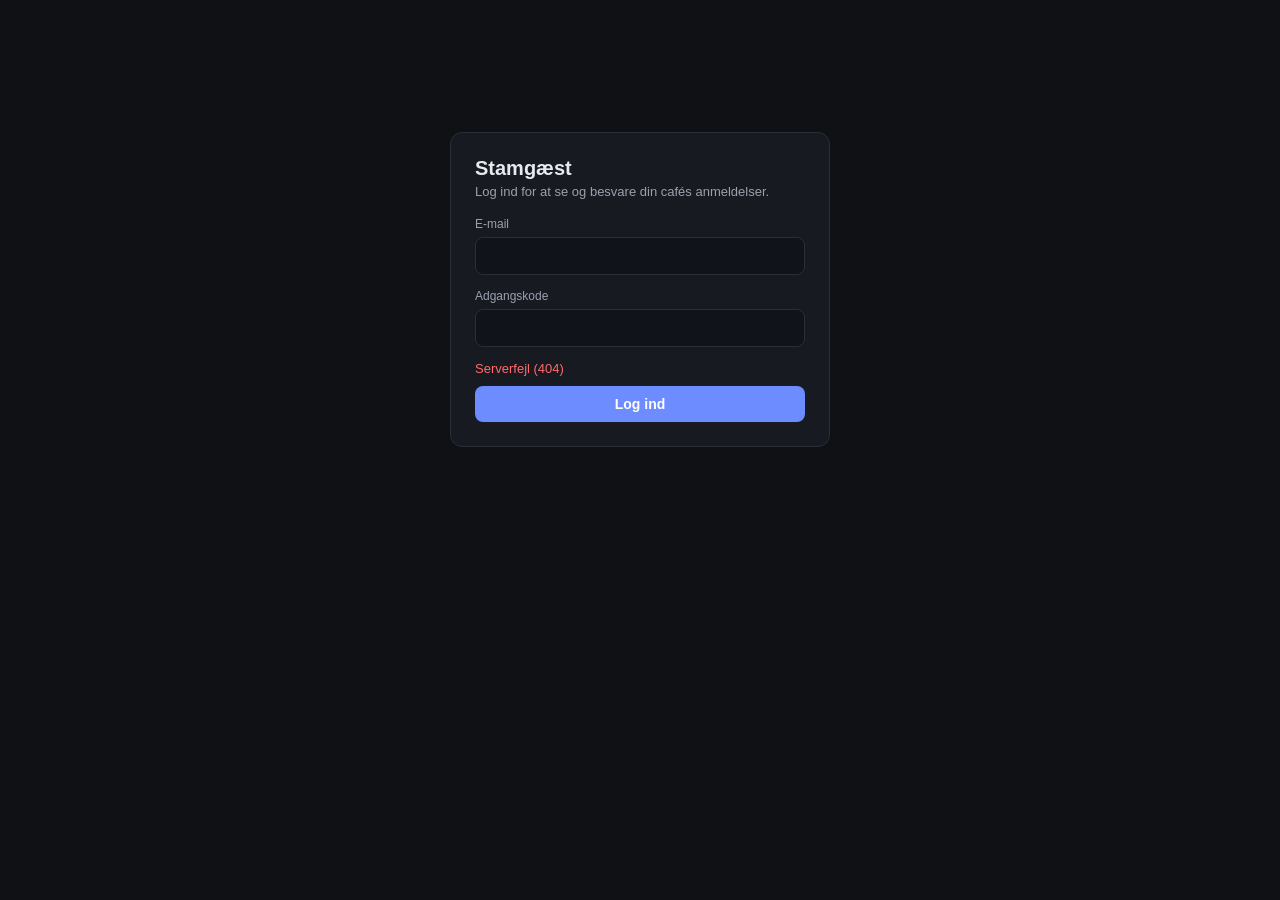
==== public/index.html @ 983f0400 "static website for google verification" ====
<!DOCTYPE html>
<html lang="da">
<head>
<meta charset="UTF-8" />
<meta name="viewport" content="width=device-width, initial-scale=1.0" />
<title>Stamgæst — Dashboard</title>
<style>
  :root {
    --bg: #0f1115;
    --card: #171a21;
    --border: #2a2e38;
    --text: #e7e9ee;
    --muted: #9aa1ae;
    --accent: #6c8cff;
    --accent-hover: #5779e6;
    --danger: #ff6b6b;
    --success: #4dd08a;
    --new: #f5b301;
  }
  * { box-sizing: border-box; }
  [hidden] { display: none !important; }
  body {
    margin: 0;
    font-family: -apple-system, BlinkMacSystemFont, "Segoe UI", sans-serif;
    background: var(--bg);
    color: var(--text);
    padding: 24px 16px 80px;
  }
  .wrap { max-width: 920px; margin: 0 auto; }
  h1 { font-size: 20px; margin: 0 0 16px; }
  .setup {
    background: var(--card);
    border: 1px solid var(--border);
    border-radius: 12px;
    padding: 16px 18px;
    margin-bottom: 20px;
    display: flex;
    gap: 14px;
    flex-wrap: wrap;
    align-items: flex-end;
  }
  .setup .field { flex: 1; min-width: 160px; }
  .setup label { display: block; font-size: 12px; color: var(--muted); margin-bottom: 6px; }
  .setup input, .setup select {
    width: 100%;
    background: #10131a;
    border: 1px solid var(--border);
    border-radius: 8px;
    color: var(--text);
    padding: 9px 10px;
    font-size: 13px;
  }
  .stats { display: grid; grid-template-columns: repeat(3, 1fr); gap: 12px; margin-bottom: 20px; }
  .stat-card { background: var(--card); border: 1px solid var(--border); border-radius: 12px; padding: 16px; }
  .stat-card .num { font-size: 26px; font-weight: 700; }
  .stat-card .label { font-size: 12px; color: var(--muted); margin-top: 2px; }
  .stat-card.new .num { color: var(--new); }
  .panel { background: var(--card); border: 1px dashed var(--border); border-radius: 12px; padding: 14px 16px; margin-bottom: 20px; }
  .panel .row { display: flex; gap: 10px; flex-wrap: wrap; margin-bottom: 8px; }
  .panel input, .panel select, .panel textarea {
    background: #10131a; border: 1px solid var(--border); border-radius: 8px; color: var(--text);
    padding: 8px 10px; font-size: 13px; font-family: inherit;
  }
  .panel .name-field { flex: 1; min-width: 220px; }
  .panel button { background: var(--accent); color: white; border: none; border-radius: 8px; padding: 8px 14px; font-size: 13px; cursor: pointer; }
  .tabs { display: flex; gap: 18px; margin-bottom: 14px; border-bottom: 1px solid var(--border); }
  .tab-btn {
    background: transparent; border: none; border-bottom: 2px solid transparent;
    color: var(--muted); padding: 8px 2px 10px; font-size: 14px; font-weight: 600; cursor: pointer;
  }
  .tab-btn:hover { color: var(--text); }
  .tab-btn.active { color: var(--text); border-bottom-color: var(--accent); }
  .toolbar { display: flex; align-items: center; gap: 8px; flex-wrap: wrap; margin-bottom: 14px; }
  .toolbar button.chip {
    background: #10131a; border: 1px solid var(--border); color: var(--text);
    padding: 7px 12px; border-radius: 20px; font-size: 12px; cursor: pointer;
  }
  .toolbar button.chip:hover { border-color: var(--accent); }
  .toolbar .spacer { flex: 1; }
  .toolbar button.primary-action {
    background: var(--accent); color: white; border: none; border-radius: 8px;
    padding: 9px 16px; font-size: 13px; font-weight: 600; cursor: pointer;
  }
  .toolbar button.primary-action:disabled { opacity: 0.4; cursor: not-allowed; }
  .toolbar button.primary-action:hover:not(:disabled) { background: var(--accent-hover); }
  .toolbar button.secondary-action {
    background: transparent; color: var(--text); border: 1px solid var(--border); border-radius: 8px;
    padding: 9px 16px; font-size: 13px; font-weight: 600; cursor: pointer;
  }
  .toolbar button.secondary-action:disabled { opacity: 0.4; cursor: not-allowed; }
  .toolbar button.secondary-action:hover:not(:disabled) { border-color: var(--accent); color: var(--accent); }
  .review-row { background: var(--card); border: 1px solid var(--border); border-radius: 12px; padding: 14px 16px; margin-bottom: 10px; }
  .review-row.is-new { border-left: 3px solid var(--new); }
  .review-head { display: flex; align-items: flex-start; gap: 12px; }
  .review-head input[type="checkbox"] { margin-top: 4px; width: 16px; height: 16px; }
  .review-info { flex: 1; min-width: 0; }
  .review-info .top-line { display: flex; align-items: center; gap: 8px; font-size: 13px; margin-bottom: 4px; flex-wrap: wrap; }
  .review-info .name { font-weight: 600; }
  .stars { color: #f5b301; font-size: 12px; }
  .badge { font-size: 11px; padding: 2px 8px; border-radius: 20px; border: 1px solid var(--border); color: var(--muted); }
  .badge.new { color: var(--new); border-color: var(--new); }
  .badge.ready { color: var(--accent); border-color: var(--accent); }
  .badge.sent { color: var(--success); border-color: var(--success); }
  .review-text { font-size: 13px; color: var(--muted); font-style: italic; }
  .draft-box { margin-top: 12px; padding-top: 12px; border-top: 1px solid var(--border); }
  .draft-box textarea {
    width: 100%; min-height: 80px; background: #10131a; border: 1px solid var(--border);
    border-radius: 8px; color: var(--text); padding: 10px; font-size: 13px; font-family: inherit; resize: vertical;
  }
  .draft-actions { display: flex; gap: 8px; margin-top: 8px; }
  .draft-actions button { border: none; border-radius: 6px; padding: 7px 12px; font-size: 12px; cursor: pointer; }
  .btn-send { background: var(--success); color: #0a1a12; font-weight: 600; }
  .btn-send:disabled { background: var(--border); color: var(--muted); cursor: default; }
  .btn-regen { background: transparent; border: 1px solid var(--border) !important; color: var(--muted); }
  .send-note { font-size: 11px; color: var(--muted); margin-top: 6px; }
  .error { color: var(--danger); font-size: 13px; margin: 10px 0; }
  .empty { color: var(--muted); font-size: 13px; text-align: center; padding: 30px 0; }
  .login-card {
    max-width: 380px; margin: 12vh auto 0; background: var(--card);
    border: 1px solid var(--border); border-radius: 12px; padding: 24px;
  }
  .login-card h1 { margin-bottom: 4px; }
  .login-card .sub { color: var(--muted); font-size: 13px; margin: 0 0 18px; }
  .field-block { margin-bottom: 14px; }
  .field-block label { display: block; font-size: 12px; color: var(--muted); margin-bottom: 6px; }
  .field-block input {
    width: 100%; background: #10131a; border: 1px solid var(--border); border-radius: 8px;
    color: var(--text); padding: 10px 11px; font-size: 14px; font-family: inherit;
  }
  .btn-primary {
    background: var(--accent); color: white; border: none; border-radius: 8px;
    padding: 10px 16px; font-size: 14px; font-weight: 600; cursor: pointer; width: 100%;
  }
  .btn-primary:hover:not(:disabled) { background: var(--accent-hover); }
  .btn-primary:disabled { opacity: 0.5; cursor: not-allowed; }
  .topbar { display: flex; align-items: center; justify-content: space-between; gap: 12px; flex-wrap: wrap; margin-bottom: 16px; }
  .topbar h1 { margin: 0; }
  .who { display: flex; align-items: center; gap: 10px; font-size: 12px; color: var(--muted); flex-wrap: wrap; }
  .who strong { color: var(--text); }
  .linkbtn {
    background: transparent; border: 1px solid var(--border); color: var(--text);
    border-radius: 8px; padding: 6px 11px; font-size: 12px; cursor: pointer;
  }
  .linkbtn:hover { border-color: var(--accent); color: var(--accent); }
  .setup .refresh { flex: 2; min-width: 240px; }
  .setup .refresh button {
    background: var(--accent); color: white; border: none; border-radius: 8px;
    padding: 9px 16px; font-size: 13px; font-weight: 600; cursor: pointer;
  }
  .setup .refresh button:disabled { opacity: 0.5; cursor: not-allowed; }
  #pwPanel form { display: grid; gap: 10px; max-width: 360px; margin-top: 10px; }
  #pwPanel summary { cursor: pointer; font-size: 13px; }
  .ok { color: var(--success); font-size: 13px; margin: 6px 0; }
</style>
</head>
<body>
<div class="wrap">

  <!-- Vises når man ikke er logget ind -->
  <div id="loginView" hidden>
    <form class="login-card" id="loginForm" autocomplete="on">
      <h1>Stamgæst</h1>
      <p class="sub">Log ind for at se og besvare din cafés anmeldelser.</p>
      <div class="field-block">
        <label for="loginEmail">E-mail</label>
        <input id="loginEmail" type="email" name="email" autocomplete="username" required />
      </div>
      <div class="field-block">
        <label for="loginPassword">Adgangskode</label>
        <input id="loginPassword" type="password" name="password" autocomplete="current-password" required />
      </div>
      <div id="loginError" class="error" role="alert"></div>
      <button class="btn-primary" id="loginBtn" type="submit">Log ind</button>
    </form>
  </div>

  <!-- Vises når man er logget ind -->
  <div id="appView" hidden>
    <div class="topbar">
      <h1 id="cafeName">Stamgæst</h1>
      <div class="who">
        <span id="userEmail"></span>
        <button class="linkbtn" id="logoutBtn" type="button">Log ud</button>
      </div>
    </div>

    <details class="panel" id="pwPanel">
      <summary>Skift adgangskode</summary>
      <form id="pwForm" autocomplete="off">
        <div class="field-block" style="margin:0;"><label for="pwCurrent">Nuværende adgangskode</label><input id="pwCurrent" type="password" autocomplete="current-password" required /></div>
        <div class="field-block" style="margin:0;"><label for="pwNew">Ny adgangskode (mindst 10 tegn)</label><input id="pwNew" type="password" autocomplete="new-password" minlength="10" required /></div>
        <div class="field-block" style="margin:0;"><label for="pwRepeat">Gentag ny adgangskode</label><input id="pwRepeat" type="password" autocomplete="new-password" required /></div>
        <div id="pwMessage" class="error" role="alert"></div>
        <button class="btn-primary" type="submit" style="width:auto;">Gem ny adgangskode</button>
      </form>
    </details>

    <div class="setup">
      <div class="field">
        <label for="tone">Tone i svarene</label>
        <select id="tone">
          <option value="venligt og professionelt">Venligt og professionelt</option>
          <option value="afslappet og personligt">Afslappet og personligt</option>
          <option value="formelt">Formelt</option>
        </select>
      </div>
      <div class="field refresh">
        <button id="refreshBtn" type="button">Hent seneste anmeldelser</button>
        <div class="send-note" id="lastFetched"></div>
        <div class="send-note">⚠ Google udstiller maks. 5 anmeldelser pr. sted — ikke alle jeres.</div>
      </div>
    </div>

    <div class="stats">
      <div class="stat-card new"><div class="num" id="statNew">0</div><div class="label">Nye siden sidst</div></div>
      <div class="stat-card"><div class="num" id="statTotal">0</div><div class="label">Anmeldelser i alt</div></div>
      <div class="stat-card"><div class="num" id="statSent">0</div><div class="label">Besvarede</div></div>
    </div>

    <div class="tabs">
      <button class="tab-btn active" data-tab="unanswered">Nye / ubesvarede</button>
      <button class="tab-btn" data-tab="answered">Besvarede</button>
    </div>

    <div class="toolbar">
      <label id="selectAllWrap" style="display:flex; align-items:center; gap:6px; font-size:12px; color:var(--muted); cursor:pointer;">
        <input type="checkbox" id="selectAllCheck" />
        Markér alle
      </label>
      <button class="chip" data-filter="all">Alle</button>
      <button class="chip" data-filter="5">★★★★★</button>
      <button class="chip" data-filter="4">★★★★☆</button>
      <button class="chip" data-filter="low">≤3 stjerner</button>
      <div class="spacer"></div>
      <button class="secondary-action" id="bulkMarkAnswered" disabled>Markér som besvaret (0)</button>
      <button class="primary-action" id="bulkGenerate" disabled>Generér svar for valgte (0)</button>
    </div>

    <div id="error" class="error" role="alert"></div>
    <div id="reviewList"></div>
    <div id="emptyState" class="empty" hidden></div>
  </div>

</div>

<script>
  let reviews = [];
  let currentFilter = "all";
  let currentTab = "unanswered";

  const $ = (id) => document.getElementById(id);
  const reviewList = $("reviewList");
  const emptyState = $("emptyState");
  const errorDiv = $("error");

  // Alt der kommer udefra (anmeldernes navne og tekster fra Google, Claudes
  // udkast, stednavne) skal renses før det sættes ind som HTML. Ellers kan en
  // anmeldelse med <img src=x onerror=...> køre kode i ejerens browser — og nu
  // hvor anmeldelser gemmes i databasen, sker det hver gang siden åbnes.
  function esc(value) {
    return String(value ?? "")
      .replace(/&/g, "&amp;")
      .replace(/</g, "&lt;")
      .replace(/>/g, "&gt;")
      .replace(/"/g, "&quot;")
      .replace(/'/g, "&#39;");
  }

  function starString(n) {
    n = Number(n);
    return "★".repeat(n) + "☆".repeat(5 - n);
  }

  // ---- Kald til serveren ------------------------------------------------------

  // Alle kald går gennem denne. Serveren svarer altid med {error} ved fejl. Uden
  // tjekket ville en fejlet gemning se ud som om den lykkedes, fordi fetch kun
  // kaster ved netværksfejl — ikke ved 400 og 500. Svarer serveren 401 ("ikke
  // logget ind" eller "login udløbet"), sendes brugeren til loginsiden.
  async function api(method, url, body) {
    const options = { method, headers: {} };
    if (body !== undefined) {
      options.headers["Content-Type"] = "application/json";
      options.body = JSON.stringify(body);
    }
    const res = await fetch(url, options);
    const data = await res.json().catch(() => ({}));
    if (!res.ok) {
      const err = new Error(data.error || `Serverfejl (${res.status})`);
      err.status = res.status;
      // Et forkert kodeord ved login er også en 401, men der skal vi blive på loginsiden.
      if (res.status === 401 && url !== "/api/auth/login") showLogin();
      throw err;
    }
    return data;
  }

  // ---- Login og log ud --------------------------------------------------------

  // Viser loginsiden og fjerner alt fra skærmen, der tilhører den forrige bruger.
  function showLogin(message) {
    reviews = [];
    reviewList.innerHTML = "";
    errorDiv.textContent = "";
    $("appView").hidden = true;
    $("loginView").hidden = false;
    $("loginError").textContent = message || "";
    $("loginPassword").value = "";
  }

  function showApp(me) {
    $("loginView").hidden = true;
    $("appView").hidden = false;
    $("cafeName").textContent = me.businessName || "Stamgæst";
    $("userEmail").textContent = me.email;
  }

  // Tjekker om man allerede er logget ind (cookien findes), og viser i så fald anmeldelserne.
  async function boot() {
    try {
      const me = await api("GET", "/api/auth/me");
      showApp(me);
      await loadDashboard();
    } catch (err) {
      if (err.status !== 401) showLogin(err.message);
    }
  }

  $("loginForm").addEventListener("submit", async (e) => {
    e.preventDefault();
    const btn = $("loginBtn");
    btn.disabled = true;
    $("loginError").textContent = "";
    try {
      await api("POST", "/api/auth/login", {
        email: $("loginEmail").value.trim(),
        password: $("loginPassword").value,
      });
      $("loginPassword").value = "";
      await boot();
    } catch (err) {
      $("loginError").textContent = err.message;
    } finally {
      btn.disabled = false;
    }
  });

  $("logoutBtn").addEventListener("click", async () => {
    try { await api("POST", "/api/auth/logout", {}); } catch (_) { /* vi logger ud på skærmen uanset */ }
    showLogin();
  });

  $("pwForm").addEventListener("submit", async (e) => {
    e.preventDefault();
    const msg = $("pwMessage");
    msg.className = "error";
    msg.textContent = "";
    if ($("pwNew").value !== $("pwRepeat").value) {
      msg.textContent = "De to nye adgangskoder er ikke ens.";
      return;
    }
    try {
      await api("POST", "/api/auth/password", {
        currentPassword: $("pwCurrent").value,
        newPassword: $("pwNew").value,
      });
      $("pwForm").reset();
      msg.className = "ok";
      msg.textContent = "Adgangskoden er skiftet. Andre enheder er logget ud.";
    } catch (err) {
      msg.textContent = err.message;
    }
  });

  // ---- Anmeldelser ------------------------------------------------------------

  // Ét sted der tager et serversvar og gør det til appens tilstand — bruges både når
  // siden åbnes og når man henter nye anmeldelser fra Google.
  function applyDashboard(data) {
    reviews = data.reviews;
    $("cafeName").textContent = data.businessName || "Stamgæst";
    if (data.defaultTone && [...$("tone").options].some(o => o.value === data.defaultTone)) {
      $("tone").value = data.defaultTone;
    }
    $("lastFetched").textContent = data.reviewsFetchedAt
      ? "Sidst hentet: " + new Date(data.reviewsFetchedAt).toLocaleString("da-DK")
      : "Anmeldelser er ikke hentet endnu.";
    render();
  }

  async function loadDashboard() {
    applyDashboard(await api("GET", "/api/reviews"));
  }

  $("refreshBtn").addEventListener("click", async () => {
    errorDiv.textContent = "";
    const btn = $("refreshBtn");
    btn.disabled = true;
    btn.textContent = "Henter...";
    try {
      const before = reviews.length;
      // Serveren ved selv hvilken café det gælder, ud fra dit login.
      applyDashboard(await api("POST", "/api/reviews/refresh", {}));
      if (reviews.length === before) {
        errorDiv.textContent = "Ingen nye anmeldelser at hente (de var allerede gemt).";
      }
    } catch (err) {
      errorDiv.textContent = "Fejl: " + err.message;
    } finally {
      btn.disabled = false;
      btn.textContent = "Hent seneste anmeldelser";
    }
  });

  function updateStats() {
    $("statNew").textContent = reviews.filter(r => r.status === "new").length;
    $("statTotal").textContent = reviews.length;
    $("statSent").textContent = reviews.filter(r => r.status === "sent").length;
  }

  function filteredReviews() {
    const base = currentTab === "answered"
      ? reviews.filter(r => r.status === "sent")
      : reviews.filter(r => r.status !== "sent");
    if (currentFilter === "all") return base;
    if (currentFilter === "low") return base.filter(r => Number(r.rating) <= 3);
    return base.filter(r => String(r.rating) === currentFilter);
  }

  function render() {
    updateStats();
    const list = filteredReviews();
    reviewList.innerHTML = "";
    emptyState.hidden = list.length !== 0;
    emptyState.textContent = currentTab === "answered"
      ? "Ingen besvarede anmeldelser endnu."
      : "Ingen anmeldelser endnu — tryk på \"Hent seneste anmeldelser\" ovenfor.";

    list.forEach(r => {
      const row = document.createElement("div");
      row.className = "review-row" + (r.status === "new" ? " is-new" : "");

      const badge = r.status === "new" ? '<span class="badge new">Ny</span>'
        : r.status === "ready" ? '<span class="badge ready">Udkast klar</span>'
        : r.status === "sent" ? '<span class="badge sent">✓ Besvaret</span>'
        : '';

      let draftSection = "";
      if (r.status === "sent") {
        if (r.draft) {
          draftSection = `
            <div class="draft-box">
              <div class="review-text" style="font-style: normal;">${esc(r.draft)}</div>
            </div>
          `;
        }
      } else if (r.draft) {
        draftSection = `
          <div class="draft-box">
            <textarea class="draftText" data-id="${esc(r.id)}">${esc(r.draft)}</textarea>
            <div class="draft-actions">
              <button class="btn-send" data-id="${esc(r.id)}">Send til Google</button>
              <button class="btn-regen" data-id="${esc(r.id)}">Generér igen</button>
            </div>
            <div class="send-note">⚠ Prototype: "Send" kopierer svaret til udklipsholder for nu — automatisk afsendelse til Google kræver godkendt Business Profile API-adgang (se README).</div>
          </div>
        `;
      }

      row.innerHTML = `
        <div class="review-head">
          ${currentTab === "unanswered" ? `<input type="checkbox" class="rowCheck" data-id="${esc(r.id)}" />` : ""}
          <div class="review-info">
            <div class="top-line">
              <span class="name">${esc(r.reviewerName) || "Anonym"}</span>
              <span class="stars">${starString(r.rating)}</span>
              ${badge}
            </div>
            <div class="review-text">"${esc(r.reviewText)}"</div>
          </div>
        </div>
        ${draftSection}
      `;
      reviewList.appendChild(row);
    });

    updateBulkButtons();
  }

  function updateBulkButtons() {
    const all = document.querySelectorAll(".rowCheck");
    const checked = document.querySelectorAll(".rowCheck:checked").length;
    const generateBtn = $("bulkGenerate");
    const markBtn = $("bulkMarkAnswered");
    generateBtn.textContent = `Generér svar for valgte (${checked})`;
    generateBtn.disabled = checked === 0;
    markBtn.textContent = `Markér som besvaret (${checked})`;
    markBtn.disabled = checked === 0;

    const selectAllCheck = $("selectAllCheck");
    selectAllCheck.checked = all.length > 0 && checked === all.length;
    selectAllCheck.indeterminate = checked > 0 && checked < all.length;
  }

  $("selectAllCheck").addEventListener("change", (e) => {
    document.querySelectorAll(".rowCheck").forEach(cb => cb.checked = e.target.checked);
    updateBulkButtons();
  });

  reviewList.addEventListener("change", (e) => {
    if (e.target.classList.contains("rowCheck")) updateBulkButtons();
    if (e.target.classList.contains("draftText")) {
      // Kun lokalt mens man skriver. Teksten gemmes når man trykker "Send" —
      // ellers ville hvert tastetryk blive et kald til serveren.
      const r = reviews.find(x => x.id === e.target.dataset.id);
      if (r) r.draft = e.target.value;
    }
  });

  reviewList.addEventListener("click", async (e) => {
    const id = e.target.dataset.id;
    if (e.target.classList.contains("btn-send")) {
      const r = reviews.find(x => x.id === id);
      if (!r) return;

      // Teksten læses fra feltet frem for fra r.draft: har man rettet i den og
      // ikke forladt feltet endnu, er change-eventet ovenfor ikke nået at køre,
      // og så ville vi gemme den gamle tekst.
      const field = document.querySelector(`.draftText[data-id="${id}"]`);
      const finalText = field ? field.value : r.draft;

      navigator.clipboard.writeText(finalText);
      try {
        await api("POST", `/api/reviews/${id}/send`, { finalText });
        r.draft = finalText;
        r.status = "sent";
        render();
      } catch (err) {
        errorDiv.textContent = "Kunne ikke gemme svaret: " + err.message;
      }
    }
    if (e.target.classList.contains("btn-regen")) {
      generateFor([id]);
    }
  });

  document.querySelectorAll(".tab-btn").forEach(btn => {
    btn.addEventListener("click", () => {
      currentTab = btn.dataset.tab;
      document.querySelectorAll(".tab-btn").forEach(b => b.classList.remove("active"));
      btn.classList.add("active");
      $("bulkGenerate").style.display = currentTab === "answered" ? "none" : "";
      $("bulkMarkAnswered").style.display = currentTab === "answered" ? "none" : "";
      $("selectAllWrap").style.display = currentTab === "answered" ? "none" : "flex";
      render();
    });
  });

  document.querySelectorAll(".toolbar .chip").forEach(chip => {
    chip.addEventListener("click", () => {
      currentFilter = chip.dataset.filter;
      document.querySelectorAll(".toolbar .chip").forEach(c => c.style.borderColor = "");
      chip.style.borderColor = "var(--accent)";
      render();
    });
  });

  $("bulkGenerate").addEventListener("click", () => {
    const ids = Array.from(document.querySelectorAll(".rowCheck:checked")).map(cb => cb.dataset.id);
    generateFor(ids);
  });

  $("bulkMarkAnswered").addEventListener("click", async () => {
    errorDiv.textContent = "";
    const ids = Array.from(document.querySelectorAll(".rowCheck:checked")).map(cb => cb.dataset.id);

    try {
      // Først når serveren har bekræftet hver enkelt, flyttes den i listen.
      // Ellers ville en anmeldelse se besvaret ud indtil man genindlæste siden.
      for (const id of ids) {
        await api("POST", `/api/reviews/${id}/answered`, {});
        const r = reviews.find(x => x.id === id);
        if (r) r.status = "sent";
      }
      render();
    } catch (err) {
      errorDiv.textContent = "Kunne ikke markere som besvaret: " + err.message;
      render();
    }
  });

  async function generateFor(ids) {
    errorDiv.textContent = "";
    const toGenerate = reviews.filter(r => ids.includes(r.id));
    if (toGenerate.length === 0) return;

    const btn = $("bulkGenerate");
    btn.disabled = true;
    btn.textContent = "Genererer...";

    try {
      // Kun id'er og tone sendes. Anmeldelsens tekst og caféens navn læser serveren selv
      // fra databasen, og hvilken café det gælder ved den ud fra dit login.
      const data = await api("POST", "/api/generate", {
        tone: $("tone").value,
        reviews: toGenerate.map(r => ({ id: r.id })),
      });

      data.results.forEach(result => {
        const r = reviews.find(x => x.id === result.id);
        if (r) {
          r.draft = result.draft;
          r.status = "ready";
        }
      });
      render();
    } catch (err) {
      errorDiv.textContent = "Fejl: " + err.message;
    } finally {
      updateBulkButtons();
    }
  }

  boot();
</script>
</body>
</html>
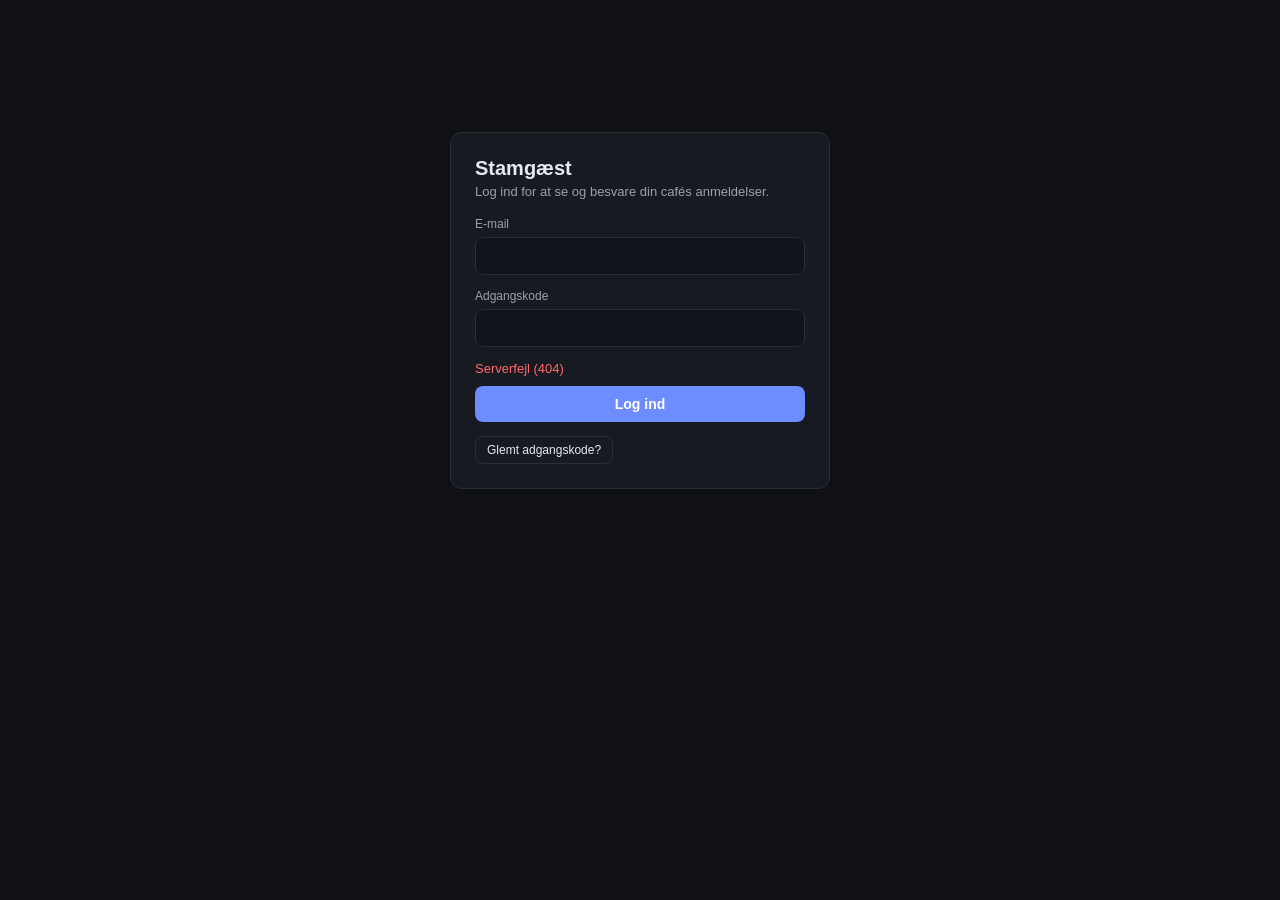
==== commit ba358675: "Glemt adgangskode via mail (Resend) Kunden kan få et link på mail til at vælge ny adgangskode. Linke" ====
--- a/public/index.html
+++ b/public/index.html
@@ -171,6 +171,41 @@
       </div>
       <div id="loginError" class="error" role="alert"></div>
       <button class="btn-primary" id="loginBtn" type="submit">Log ind</button>
+      <p class="sub" style="margin:14px 0 0;"><button class="linkbtn" id="forgotLink" type="button">Glemt adgangskode?</button></p>
+    </form>
+  </div>
+
+  <!-- Vises når man har glemt sin adgangskode -->
+  <div id="forgotView" hidden>
+    <form class="login-card" id="forgotForm">
+      <h1>Glemt adgangskode</h1>
+      <p class="sub">Skriv din e-mail, så sender vi et link til at vælge en ny.</p>
+      <div class="field-block">
+        <label for="forgotEmail">E-mail</label>
+        <input id="forgotEmail" type="email" name="email" autocomplete="username" required />
+      </div>
+      <div id="forgotMessage" class="error" role="alert"></div>
+      <button class="btn-primary" id="forgotBtn" type="submit">Send link</button>
+      <p class="sub" style="margin:14px 0 0;"><button class="linkbtn" id="forgotBack" type="button">Tilbage til log ind</button></p>
+    </form>
+  </div>
+
+  <!-- Vises når man har klikket på linket i mailen -->
+  <div id="resetView" hidden>
+    <form class="login-card" id="resetForm">
+      <h1>Vælg ny adgangskode</h1>
+      <p class="sub">Vælg en ny adgangskode på mindst 10 tegn.</p>
+      <div class="field-block">
+        <label for="resetNew">Ny adgangskode</label>
+        <input id="resetNew" type="password" autocomplete="new-password" minlength="10" required />
+      </div>
+      <div class="field-block">
+        <label for="resetRepeat">Gentag ny adgangskode</label>
+        <input id="resetRepeat" type="password" autocomplete="new-password" required />
+      </div>
+      <div id="resetMessage" class="error" role="alert"></div>
+      <button class="btn-primary" id="resetBtn" type="submit">Gem ny adgangskode</button>
+      <p class="sub" style="margin:14px 0 0;"><button class="linkbtn" id="resetBack" type="button">Tilbage til log ind</button></p>
     </form>
   </div>
 
@@ -303,20 +338,47 @@
     reviewList.innerHTML = "";
     errorDiv.textContent = "";
     $("appView").hidden = true;
+    $("forgotView").hidden = true;
+    $("resetView").hidden = true;
     $("loginView").hidden = false;
+    $("loginError").className = "error";
     $("loginError").textContent = message || "";
     $("loginPassword").value = "";
   }
 
   function showApp(me) {
     $("loginView").hidden = true;
+    $("forgotView").hidden = true;
+    $("resetView").hidden = true;
     $("appView").hidden = false;
     $("cafeName").textContent = me.businessName || "Stamgæst";
     $("userEmail").textContent = me.email;
   }
 
+  // Nøglen fra mailen står efter # i adressen (#nulstil=...). Den sendes aldrig til serveren
+  // af browseren, så den står ikke i nogen log. Vi gemmer den i hukommelsen og fjerner den fra
+  // adresselinjen med det samme.
+  let resetToken = null;
+
+  function showReset(token) {
+    resetToken = token;
+    history.replaceState(null, "", location.pathname + location.search);
+    $("appView").hidden = true;
+    $("loginView").hidden = true;
+    $("forgotView").hidden = true;
+    $("resetView").hidden = false;
+    $("resetMessage").textContent = "";
+    $("resetNew").value = "";
+    $("resetRepeat").value = "";
+  }
+
   // Tjekker om man allerede er logget ind (cookien findes), og viser i så fald anmeldelserne.
   async function boot() {
+    const fromMail = location.hash.match(/^#nulstil=([A-Za-z0-9_-]+)$/);
+    if (fromMail) {
+      showReset(fromMail[1]);
+      return;
+    }
     try {
       const me = await api("GET", "/api/auth/me");
       showApp(me);
@@ -330,6 +392,7 @@
     e.preventDefault();
     const btn = $("loginBtn");
     btn.disabled = true;
+    $("loginError").className = "error";
     $("loginError").textContent = "";
     try {
       await api("POST", "/api/auth/login", {
@@ -340,6 +403,60 @@
       await boot();
     } catch (err) {
       $("loginError").textContent = err.message;
+    } finally {
+      btn.disabled = false;
+    }
+  });
+
+  $("forgotLink").addEventListener("click", () => {
+    $("loginView").hidden = true;
+    $("forgotView").hidden = false;
+    $("forgotMessage").className = "error";
+    $("forgotMessage").textContent = "";
+    $("forgotEmail").value = $("loginEmail").value.trim();
+  });
+
+  $("forgotBack").addEventListener("click", () => showLogin());
+  $("resetBack").addEventListener("click", () => showLogin());
+
+  $("forgotForm").addEventListener("submit", async (e) => {
+    e.preventDefault();
+    const btn = $("forgotBtn");
+    const msg = $("forgotMessage");
+    btn.disabled = true;
+    msg.className = "error";
+    msg.textContent = "";
+    try {
+      await api("POST", "/api/auth/forgot-password", { email: $("forgotEmail").value.trim() });
+      // Samme tekst uanset om e-mailen findes, ligesom serveren.
+      msg.className = "ok";
+      msg.textContent = "Hvis e-mailen er oprettet, er der sendt et link. Tjek din indbakke (og spam).";
+    } catch (err) {
+      msg.textContent = err.message;
+    } finally {
+      btn.disabled = false;
+    }
+  });
+
+  $("resetForm").addEventListener("submit", async (e) => {
+    e.preventDefault();
+    const btn = $("resetBtn");
+    const msg = $("resetMessage");
+    msg.className = "error";
+    msg.textContent = "";
+    if ($("resetNew").value !== $("resetRepeat").value) {
+      msg.textContent = "De to adgangskoder er ikke ens.";
+      return;
+    }
+    btn.disabled = true;
+    try {
+      await api("POST", "/api/auth/reset-password", { token: resetToken, newPassword: $("resetNew").value });
+      resetToken = null;
+      showLogin();
+      $("loginError").className = "ok";
+      $("loginError").textContent = "Din nye adgangskode er gemt. Log ind med den.";
+    } catch (err) {
+      msg.textContent = err.message;
     } finally {
       btn.disabled = false;
     }
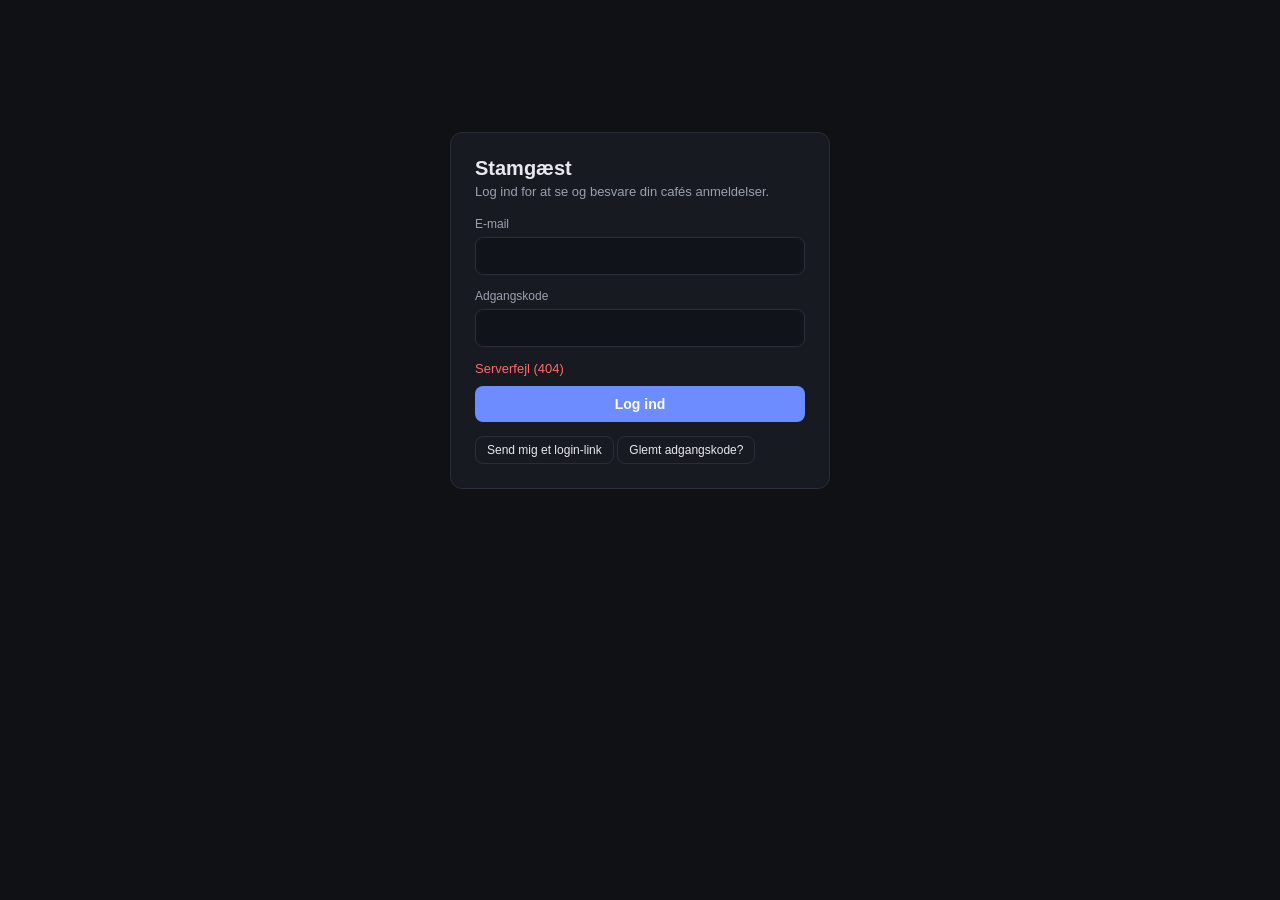
==== commit 714166e0: "Login med et link på mail som alternativ til adgangskoden - "Send mig et login-link" på loginsiden. " ====
--- a/public/index.html
+++ b/public/index.html
@@ -148,9 +148,167 @@
     padding: 9px 16px; font-size: 13px; font-weight: 600; cursor: pointer;
   }
   .setup .refresh button:disabled { opacity: 0.5; cursor: not-allowed; }
-  #pwPanel form { display: grid; gap: 10px; max-width: 360px; margin-top: 10px; }
-  #pwPanel summary { cursor: pointer; font-size: 13px; }
+  #pwPanel form, #emailPanel form { display: grid; gap: 10px; max-width: 360px; margin-top: 10px; }
+  #pwPanel summary, #emailPanel summary { cursor: pointer; font-size: 13px; }
   .ok { color: var(--success); font-size: 13px; margin: 6px 0; }
+
+  /* ---- Indstillingssiden: følger DESIGN_savvycal.md (Cream Paper-zonen) ----------------
+     Alt er afgrænset under .sv, så dashboardets mørke tema ikke påvirkes. Farver, typografi,
+     afstande og radier er tokens fra designfilen. GT-skrifterne er licenserede og hentes ikke
+     udefra (CSP), så de fallback-skrifter, filen selv angiver, bruges. */
+  .sv {
+    --color-lime-sprout: #b9ff78;
+    --color-ember-coral: #f54320;
+    --color-coral-whisper: #ffe3e3;
+    --color-cream-paper: #fcf7ed;
+    --color-true-black: #000000;
+    --color-midnight-ink: #1c1917;
+    --color-stone: #44403b;
+    --color-slate: #292524;
+    --color-ash: #d6d3d1;
+    --color-fog: #e5e7eb;
+    --color-pure-white: #ffffff;
+    --color-moss: #008236;
+    --font-gt-alpina-condensed: 'GT Alpina Condensed', ui-sans-serif, system-ui, -apple-system, BlinkMacSystemFont, "Segoe UI", Roboto, sans-serif;
+    --font-gt-america-standard: 'GT America Standard', ui-sans-serif, system-ui, -apple-system, BlinkMacSystemFont, "Segoe UI", Roboto, sans-serif;
+    --font-gt-america-extended: 'GT America Extended', ui-sans-serif, system-ui, -apple-system, BlinkMacSystemFont, "Segoe UI", Roboto, sans-serif;
+    --font-gt-america-condensed: 'GT America Condensed', ui-sans-serif, system-ui, -apple-system, BlinkMacSystemFont, "Segoe UI", Roboto, sans-serif;
+    --radius-cards: 8px;
+    --radius-buttons: 8px;
+    --radius-pills: 9999px;
+
+    position: fixed; inset: 0; z-index: 10; overflow-y: auto;
+    background: var(--color-cream-paper);
+    color: var(--color-stone);
+    font-family: var(--font-gt-america-standard);
+    font-size: 16px; line-height: 1.5; letter-spacing: -0.007em;
+    font-feature-settings: "cv11";
+  }
+  .sv-wrap { max-width: 760px; margin: 0 auto; padding: 32px 16px 0; }
+  .sv-top { display: flex; justify-content: space-between; align-items: center; gap: 16px; flex-wrap: wrap; margin-bottom: 48px; }
+  .sv-cafe { color: var(--color-slate); font-size: 14px; }
+  .sv-eyebrow {
+    font-family: var(--font-gt-america-condensed); font-size: 18px; text-transform: uppercase;
+    letter-spacing: 0.05em; color: var(--color-midnight-ink); margin: 0 0 16px;
+  }
+  .sv-title {
+    font-family: var(--font-gt-alpina-condensed); font-weight: 700; font-size: 38px; line-height: 1.08;
+    color: var(--color-true-black); margin: 0 0 16px;
+  }
+  .sv-lead { margin: 0 0 48px; max-width: 640px; }
+  .sv-card {
+    background: var(--color-pure-white); border: 1px solid var(--color-fog); border-radius: var(--radius-cards);
+    padding: 24px; margin-bottom: 24px;
+  }
+  .sv-card h2 { font-size: 24px; line-height: 1.33; font-weight: 700; color: var(--color-midnight-ink); margin: 0 0 8px; }
+  .sv-card > p { margin: 0 0 24px; font-size: 14px; line-height: 1.43; }
+  .sv-field { margin-bottom: 24px; }
+  .sv-field:last-child { margin-bottom: 0; }
+  .sv-field > label, .sv-legend {
+    display: block; font-family: var(--font-gt-america-extended); font-size: 14px; font-weight: 700;
+    color: var(--color-slate); margin-bottom: 8px; padding: 0;
+  }
+  .sv-help { font-size: 14px; line-height: 1.43; margin: -4px 0 8px; }
+  .sv input[type="text"], .sv textarea, .sv select {
+    width: 100%; background: var(--color-pure-white); color: var(--color-midnight-ink);
+    border: 1px solid var(--color-fog); border-radius: var(--radius-buttons);
+    padding: 8px 16px; font: inherit; font-size: 16px;
+  }
+  .sv textarea { min-height: 96px; resize: vertical; }
+  .sv input[type="text"]:focus, .sv textarea:focus, .sv select:focus {
+    outline: none; border-color: var(--color-midnight-ink); box-shadow: 0 0 0 4px rgba(185, 255, 120, 0.25);
+  }
+  .sv fieldset { border: 0; margin: 0 0 24px; padding: 0; }
+  .sv-pills { display: flex; flex-wrap: wrap; gap: 8px; }
+  .sv-pills label {
+    font-family: var(--font-gt-america-extended); font-size: 14px; color: var(--color-true-black);
+    border: 1px solid var(--color-ash); border-radius: var(--radius-pills); padding: 4px 16px; cursor: pointer;
+  }
+  .sv-pills input { position: absolute; opacity: 0; pointer-events: none; }
+  .sv-pills input:checked + span { font-weight: 700; }
+  .sv-pills label:has(input:checked) { background: var(--color-lime-sprout); border-color: var(--color-lime-sprout); color: var(--color-midnight-ink); }
+  .sv-pills label:has(input:focus-visible) { box-shadow: 0 0 0 4px rgba(185, 255, 120, 0.25); }
+  .sv-btn, .sv-ghost {
+    font-family: var(--font-gt-america-extended); font-size: 16px; border-radius: var(--radius-buttons);
+    padding: 12px 24px; cursor: pointer; line-height: 1;
+  }
+  .sv-btn { background: var(--color-lime-sprout); color: var(--color-midnight-ink); border: 1.5px solid var(--color-lime-sprout); }
+  .sv-btn:hover:not(:disabled) { filter: brightness(0.96); box-shadow: 0 0 0 4px rgba(185, 255, 120, 0.25); }
+  .sv-ghost { background: transparent; color: var(--color-midnight-ink); border: 1.5px solid var(--color-midnight-ink); }
+  .sv-ghost:hover:not(:disabled) { background: var(--color-midnight-ink); color: var(--color-cream-paper); }
+  .sv-btn:disabled, .sv-ghost:disabled { border-color: var(--color-ash); background: transparent; color: var(--color-ash); cursor: not-allowed; }
+  .sv-small { padding: 8px 16px; font-size: 14px; }
+  .sv-x {
+    background: transparent; border: 0; color: var(--color-midnight-ink); cursor: pointer;
+    font-size: 16px; line-height: 1; padding: 0 0 0 8px;
+  }
+  .sv-row { display: flex; gap: 8px; align-items: center; flex-wrap: wrap; }
+  .sv-row input[type="text"] { flex: 1; min-width: 200px; }
+  .sv-chips { display: flex; flex-wrap: wrap; gap: 8px; margin-bottom: 8px; }
+  .sv-chip {
+    display: inline-flex; align-items: center; background: var(--color-pure-white); color: var(--color-midnight-ink);
+    border: 1px solid var(--color-ash); border-radius: var(--radius-pills); padding: 4px 8px 4px 16px; font-size: 14px;
+  }
+  .sv-list { list-style: none; margin: 0 0 8px; padding: 0; display: grid; gap: 8px; }
+  .sv-list li { display: flex; gap: 8px; align-items: center; }
+  .sv-list li input[type="text"] { flex: 1; }
+  .sv-empty { font-size: 14px; margin: 0 0 8px; }
+  .sv-suggestion { background: var(--color-coral-whisper); border-radius: var(--radius-cards); padding: 24px; margin-top: 24px; }
+  .sv-suggestion h3 { font-size: 20px; line-height: 1.5; color: var(--color-midnight-ink); margin: 0 0 8px; }
+  .sv-suggestion h4 { font-family: var(--font-gt-america-extended); font-size: 14px; color: var(--color-slate); margin: 16px 0 8px; }
+  .sv-pick { display: flex; gap: 8px; align-items: center; margin-bottom: 8px; }
+  .sv-pick input[type="checkbox"] { width: 18px; height: 18px; accent-color: var(--color-midnight-ink); flex: none; }
+  .sv-pick input[type="text"] { flex: 1; }
+  .sv-note { font-size: 14px; line-height: 1.43; }
+  .sv-msg { font-size: 14px; line-height: 1.43; margin: 0; }
+  .sv-msg.ok { color: var(--color-moss); }
+  .sv-msg.err { background: var(--color-coral-whisper); color: var(--color-midnight-ink); border-radius: var(--radius-cards); padding: 8px 16px; }
+  .sv-preview-out {
+    white-space: pre-wrap; color: var(--color-midnight-ink); border: 1px solid var(--color-fog);
+    border-radius: var(--radius-cards); padding: 16px 24px; margin-top: 16px;
+  }
+  .sv-savebar {
+    position: sticky; bottom: 0; background: var(--color-cream-paper); border-top: 1px solid var(--color-fog);
+    padding: 16px 0; margin-top: 48px; display: flex; gap: 16px; align-items: center; flex-wrap: wrap;
+  }
+  .sv-savebar .sv-msg { flex: 1; min-width: 200px; }
+
+  /* ---- Statistiksiden: samme designfil og tokens som indstillingssiden (.sv) ----------------
+     Søjlerne er ren HTML og CSS. Moss = positiv, Ash = blandet, og negativ er Coral Whisper med
+     en Ember Coral-kant: designfilen tillader kun koral som streg, aldrig som fyld. */
+  .st-grid { display: grid; grid-template-columns: repeat(auto-fit, minmax(150px, 1fr)); gap: 24px; }
+  .st-num {
+    font-family: var(--font-gt-alpina-condensed); font-weight: 700; font-size: 38px; line-height: 1.08;
+    color: var(--color-true-black); margin: 0 0 8px;
+  }
+  .st-label { font-size: 14px; line-height: 1.43; margin: 0; }
+  .st-bars { display: grid; gap: 8px; }
+  .st-bar-row { display: grid; grid-template-columns: 48px 1fr 48px; gap: 16px; align-items: center; font-size: 14px; line-height: 1.43; }
+  .st-bar-row .st-n { text-align: right; color: var(--color-midnight-ink); }
+  .st-track { display: flex; height: 16px; background: var(--color-cream-paper); border-radius: var(--radius-pills); overflow: hidden; }
+  .st-fill { height: 100%; background: var(--color-moss); }
+  .st-fill.mixed { background: var(--color-ash); }
+  .st-fill.neg { background: var(--color-coral-whisper); box-shadow: inset 0 0 0 1.5px var(--color-ember-coral); }
+  .st-cols { display: grid; grid-template-columns: repeat(12, minmax(0, 1fr)); gap: 8px; align-items: end; }
+  .st-col { display: flex; flex-direction: column; align-items: center; gap: 8px; font-size: 14px; line-height: 1.43; min-width: 0; }
+  .st-col-avg { color: var(--color-midnight-ink); font-weight: 700; min-height: 20px; }
+  .st-col-area { width: 100%; height: 120px; display: flex; align-items: flex-end; justify-content: center; }
+  .st-col-bar { width: 100%; max-width: 32px; background: var(--color-moss); border-radius: var(--radius-cards) var(--radius-cards) 0 0; }
+  .st-col-bar.st-zero { background: var(--color-fog); height: 2px; border-radius: 0; }
+  .st-col-month { color: var(--color-slate); }
+  .st-legend { display: flex; flex-wrap: wrap; gap: 16px; font-size: 14px; line-height: 1.43; margin: 16px 0 0; }
+  .st-legend span { display: inline-flex; align-items: center; gap: 8px; }
+  .st-dot { width: 16px; height: 16px; border-radius: var(--radius-pills); display: inline-block; }
+  .st-topics { display: grid; gap: 16px; }
+  .st-topic-head { display: flex; justify-content: space-between; gap: 16px; font-size: 14px; line-height: 1.43; margin-bottom: 8px; }
+  .st-topic-head strong { color: var(--color-midnight-ink); font-family: var(--font-gt-america-extended); }
+  .st-status { font-size: 14px; line-height: 1.43; margin: 0 0 24px; }
+  .st-note { font-size: 14px; line-height: 1.43; margin: 16px 0 0; }
+  @media (max-width: 520px) {
+    .st-cols { gap: 4px; }
+    .st-col { font-size: 10px; }
+    .st-bar-row { grid-template-columns: 40px 1fr 40px; gap: 8px; }
+  }
 </style>
 </head>
 <body>
@@ -171,7 +329,36 @@
       </div>
       <div id="loginError" class="error" role="alert"></div>
       <button class="btn-primary" id="loginBtn" type="submit">Log ind</button>
-      <p class="sub" style="margin:14px 0 0;"><button class="linkbtn" id="forgotLink" type="button">Glemt adgangskode?</button></p>
+      <p class="sub" style="margin:14px 0 0;">
+        <button class="linkbtn" id="loginLinkBtn" type="button">Send mig et login-link</button>
+        <button class="linkbtn" id="forgotLink" type="button">Glemt adgangskode?</button>
+      </p>
+    </form>
+  </div>
+
+  <!-- Vises når man vil logge ind med et link på mail i stedet for adgangskoden -->
+  <div id="linkView" hidden>
+    <form class="login-card" id="linkForm">
+      <h1>Log ind med et link</h1>
+      <p class="sub">Skriv din e-mail, så sender vi et link, der logger dig ind. Så slipper du for adgangskoden.</p>
+      <div class="field-block">
+        <label for="linkEmail">E-mail</label>
+        <input id="linkEmail" type="email" name="email" autocomplete="username" required />
+      </div>
+      <div id="linkMessage" class="error" role="alert"></div>
+      <button class="btn-primary" id="linkSendBtn" type="submit">Send login-link</button>
+      <p class="sub" style="margin:14px 0 0;"><button class="linkbtn" id="linkBack" type="button">Tilbage til log ind</button></p>
+    </form>
+  </div>
+
+  <!-- Vises når man har klikket på login-linket i mailen -->
+  <div id="linkLoginView" hidden>
+    <form class="login-card" id="linkLoginForm">
+      <h1>Log ind på Stamgæst</h1>
+      <p class="sub">Tryk på knappen for at logge ind.</p>
+      <div id="linkLoginMessage" class="error" role="alert"></div>
+      <button class="btn-primary" id="linkLoginBtn" type="submit">Log ind</button>
+      <p class="sub" style="margin:14px 0 0;"><button class="linkbtn" id="linkLoginBack" type="button">Tilbage til log ind</button></p>
     </form>
   </div>
 
@@ -215,6 +402,8 @@
       <h1 id="cafeName">Stamgæst</h1>
       <div class="who">
         <span id="userEmail"></span>
+        <button class="linkbtn" id="statsBtn" type="button">Statistik</button>
+        <button class="linkbtn" id="settingsBtn" type="button">Indstillinger for svar</button>
         <button class="linkbtn" id="logoutBtn" type="button">Log ud</button>
       </div>
     </div>
@@ -230,15 +419,17 @@
       </form>
     </details>
 
+    <details class="panel" id="emailPanel">
+      <summary>Skift e-mail</summary>
+      <form id="emailForm" autocomplete="off">
+        <div class="field-block" style="margin:0;"><label for="emailNew">Ny e-mail</label><input id="emailNew" type="email" autocomplete="email" maxlength="254" required /></div>
+        <div class="field-block" style="margin:0;"><label for="emailPassword">Nuværende adgangskode</label><input id="emailPassword" type="password" autocomplete="current-password" required /></div>
+        <div id="emailMessage" class="error" role="alert"></div>
+        <button class="btn-primary" id="emailBtn" type="submit" style="width:auto;">Send bekræftelseslink</button>
+      </form>
+    </details>
+
     <div class="setup">
-      <div class="field">
-        <label for="tone">Tone i svarene</label>
-        <select id="tone">
-          <option value="venligt og professionelt">Venligt og professionelt</option>
-          <option value="afslappet og personligt">Afslappet og personligt</option>
-          <option value="formelt">Formelt</option>
-        </select>
-      </div>
       <div class="field refresh">
         <button id="refreshBtn" type="button">Hent seneste anmeldelser</button>
         <div class="send-note" id="lastFetched"></div>
@@ -278,6 +469,173 @@
 
 </div>
 
+<!-- Indstillinger for svar (egen side, følger DESIGN_savvycal.md) -->
+<div id="settingsView" class="sv" hidden>
+  <form class="sv-wrap" id="svForm" autocomplete="off" novalidate>
+    <div class="sv-top">
+      <button class="sv-ghost sv-small" id="svBack" type="button">← Til anmeldelserne</button>
+      <span class="sv-cafe" id="svCafe"></span>
+    </div>
+
+    <p class="sv-eyebrow">Indstillinger for svar</p>
+    <h1 class="sv-title">Svar, der lyder som jer</h1>
+    <p class="sv-lead">Alt, I skriver her, bruges til at forme jeres svar. Jo mere info, jo bedre svar.</p>
+
+    <section class="sv-card" aria-labelledby="svStyleTitle">
+      <h2 id="svStyleTitle">Stil</h2>
+      <p>Hvordan svarene skal lyde.</p>
+      <fieldset>
+        <legend class="sv-legend">Længde</legend>
+        <div class="sv-pills" id="svLength">
+          <label><input type="radio" name="svLength" value="auto" /><span>Automatisk</span></label>
+          <label><input type="radio" name="svLength" value="meget_kort" /><span>Meget kort</span></label>
+          <label><input type="radio" name="svLength" value="kort" /><span>Kort</span></label>
+          <label><input type="radio" name="svLength" value="mellem" /><span>Mellem</span></label>
+          <label><input type="radio" name="svLength" value="lang" /><span>Lang</span></label>
+        </div>
+        <p class="sv-note" id="svLengthNote" style="margin:8px 0 0;"></p>
+      </fieldset>
+      <div class="sv-field">
+        <label for="svTone">Beskriv jeres tone med egne ord</label>
+        <input type="text" id="svTone" maxlength="200" placeholder="Fx: uformel og lidt fræk, rock'n'roll" />
+      </div>
+      <div class="sv-field">
+        <label for="svSignature">Underskrift</label>
+        <p class="sv-help">Står under hvert svar.</p>
+        <input type="text" id="svSignature" maxlength="150" placeholder="Fx: Skål! Holdet på Warpigs" />
+      </div>
+      <div class="sv-field">
+        <label for="svAvoid">Det må aldrig skrives</label>
+        <textarea id="svAvoid" maxlength="600" placeholder="Fx: Nævn aldrig rabatter, gratis øl eller kompensation"></textarea>
+      </div>
+      <div class="sv-field">
+        <label for="svContact">Hvor kan utilfredse gæster kontakte jer?</label>
+        <input type="text" id="svContact" maxlength="200" placeholder="Fx: skriv til hej@jeressted.dk" />
+      </div>
+    </section>
+
+    <section class="sv-card" aria-labelledby="svAboutTitle">
+      <h2 id="svAboutTitle">Om stedet</h2>
+      <p>Bruges kun til at kommentere det, gæsten selv nævner, fx en ret de roser. Skriv ikke priser eller åbningstider.</p>
+      <div class="sv-field">
+        <label for="svConcept">Koncept</label>
+        <textarea id="svConcept" maxlength="300" style="min-height:64px;" placeholder="Fx: Texas-style BBQ og eget bryggeri"></textarea>
+      </div>
+      <div class="sv-field">
+        <label for="svItemInput">Retter og drikke</label>
+        <div class="sv-chips" id="svItems"></div>
+        <div class="sv-row">
+          <input type="text" id="svItemInput" maxlength="80" placeholder="Tilføj ret/drik" />
+          <button class="sv-ghost sv-small" id="svItemAdd" type="button">Tilføj</button>
+        </div>
+      </div>
+      <div class="sv-field">
+        <label for="svTraitInput">Kendetegn</label>
+        <ul class="sv-list" id="svTraits"></ul>
+        <div class="sv-row">
+          <input type="text" id="svTraitInput" maxlength="150" placeholder="Fx: Kødet røges i 12-14 timer" />
+          <button class="sv-ghost sv-small" id="svTraitAdd" type="button">Tilføj</button>
+        </div>
+      </div>
+      <div class="sv-field">
+        <label for="svAtmosphere">Stemning</label>
+        <input type="text" id="svAtmosphere" maxlength="300" placeholder="Fx: Industrielt miljø i en gammel slagtehal" />
+      </div>
+      <div class="sv-row" style="margin-top:24px;">
+        <button class="sv-ghost sv-small" id="svBuild" type="button">Lav forslag fra jeres hjemmeside</button>
+        <span class="sv-note" id="svWebsite"></span>
+      </div>
+      <p class="sv-note" id="svStatus" role="status" style="margin:8px 0 0;"></p>
+      <div class="sv-suggestion" id="svSuggestion" hidden>
+        <h3>Forslag fra hjemmesiden</h3>
+        <p class="sv-note" style="margin:0;">Sæt flueben ved det, der skal med. Du kan rette teksten i hvert punkt.</p>
+        <div id="svSuggestionList"></div>
+        <div class="sv-row" style="margin-top:16px;">
+          <button class="sv-btn" id="svAddSelected" type="button">Tilføj valgte</button>
+          <button class="sv-ghost" id="svDiscard" type="button">Kassér forslaget</button>
+        </div>
+      </div>
+    </section>
+
+    <section class="sv-card" aria-labelledby="svExamplesTitle">
+      <h2 id="svExamplesTitle">Eksempler</h2>
+      <p>Indsæt 3-5 svar, I selv har skrevet og er glade for, fx fra jeres Google-profil. Svarene rammer jeres stemme, men kopierer ikke sætninger. De svar, I sender gennem Stamgæst, bruges også automatisk.</p>
+      <div class="sv-field">
+        <label for="svExamples">Jeres egne svar</label>
+        <textarea id="svExamples" maxlength="3000" style="min-height:160px;"></textarea>
+      </div>
+    </section>
+
+    <section class="sv-card" aria-labelledby="svPreviewTitle">
+      <h2 id="svPreviewTitle">Prøv et udkast</h2>
+      <p>Se, hvordan et svar bliver med det, der står på siden lige nu, også før du gemmer. Tæller som et udkast.</p>
+      <div class="sv-field">
+        <label for="svPreviewReview">Anmeldelse</label>
+        <select id="svPreviewReview"></select>
+      </div>
+      <button class="sv-ghost sv-small" id="svPreviewBtn" type="button">Lav prøve-udkast</button>
+      <div class="sv-preview-out" id="svPreviewOut" hidden></div>
+    </section>
+
+    <div class="sv-savebar">
+      <p class="sv-msg" id="svMessage" role="alert"></p>
+      <button class="sv-btn" id="svSave" type="submit">Gem indstillinger</button>
+    </div>
+  </form>
+</div>
+
+<!-- Statistik (egen side, følger DESIGN_savvycal.md ligesom indstillingerne) -->
+<div id="statsView" class="sv" hidden>
+  <div class="sv-wrap">
+    <div class="sv-top">
+      <button class="sv-ghost sv-small" id="stBack" type="button">← Til anmeldelserne</button>
+      <span class="sv-cafe" id="stCafe"></span>
+    </div>
+
+    <p class="sv-eyebrow">Statistik</p>
+    <h1 class="sv-title">Hvad gæsterne siger</h1>
+    <p class="sv-lead" id="stLead">Tal og emner ud fra jeres anmeldelser.</p>
+    <p class="sv-msg err" id="stMessage" role="alert" hidden></p>
+
+    <section class="sv-card" aria-labelledby="stOverviewTitle">
+      <h2 id="stOverviewTitle">Overblik</h2>
+      <p>Googles egen score er den, gæsterne ser. Resten er regnet ud fra de anmeldelser, vi har hentet.</p>
+      <div class="st-grid">
+        <div><p class="st-num" id="stGoogle">–</p><p class="st-label" id="stGoogleLabel">Score på Google</p></div>
+        <div><p class="st-num" id="stCount">0</p><p class="st-label">Anmeldelser hentet</p></div>
+        <div><p class="st-num" id="stAnswered">–</p><p class="st-label" id="stAnsweredLabel">Besvaret</p></div>
+        <div><p class="st-num" id="stResponse">–</p><p class="st-label" id="stResponseLabel">Typisk svartid</p></div>
+      </div>
+    </section>
+
+    <section class="sv-card" aria-labelledby="stTopicsTitle">
+      <h2 id="stTopicsTitle">Emner</h2>
+      <p>Hvad anmeldelserne handler om, og om gæsterne er glade for det. Claude læser hver anmeldelse én gang.</p>
+      <p class="st-status" id="stTopicStatus" role="status"></p>
+      <div class="st-topics" id="stTopics"></div>
+      <p class="st-note" id="stTopicsEmpty" hidden></p>
+      <div class="st-legend" id="stTopicsLegend">
+        <span><i class="st-dot st-fill"></i>Positiv</span>
+        <span><i class="st-dot st-fill mixed"></i>Blandet</span>
+        <span><i class="st-dot st-fill neg"></i>Negativ</span>
+      </div>
+    </section>
+
+    <section class="sv-card" aria-labelledby="stStarsTitle">
+      <h2 id="stStarsTitle">Stjerner</h2>
+      <p>Fordelingen i de anmeldelser, vi har hentet.</p>
+      <div class="st-bars" id="stStars"></div>
+    </section>
+
+    <section class="sv-card" aria-labelledby="stMonthsTitle">
+      <h2 id="stMonthsTitle">Udvikling over tid</h2>
+      <p>Antal anmeldelser pr. måned, efter hvornår de blev skrevet. Tallet over søjlen er månedens gennemsnit.</p>
+      <div class="st-cols" id="stMonths"></div>
+      <p class="st-note" id="stMonthsNote"></p>
+    </section>
+  </div>
+</div>
+
 <script>
   let reviews = [];
   let currentFilter = "all";
@@ -338,8 +696,13 @@
     reviewList.innerHTML = "";
     errorDiv.textContent = "";
     $("appView").hidden = true;
+    hideLinkViews();
     $("forgotView").hidden = true;
     $("resetView").hidden = true;
+    clearSettings();
+    clearStats();
+    $("emailMessage").textContent = "";
+    $("emailPanel").open = false;
     $("loginView").hidden = false;
     $("loginError").className = "error";
     $("loginError").textContent = message || "";
@@ -348,8 +711,11 @@
 
   function showApp(me) {
     $("loginView").hidden = true;
+    hideLinkViews();
     $("forgotView").hidden = true;
     $("resetView").hidden = true;
+    $("settingsView").hidden = true;
+    $("statsView").hidden = true;
     $("appView").hidden = false;
     $("cafeName").textContent = me.businessName || "Stamgæst";
     $("userEmail").textContent = me.email;
@@ -365,11 +731,35 @@
     history.replaceState(null, "", location.pathname + location.search);
     $("appView").hidden = true;
     $("loginView").hidden = true;
+    hideLinkViews();
     $("forgotView").hidden = true;
     $("resetView").hidden = false;
     $("resetMessage").textContent = "";
     $("resetNew").value = "";
     $("resetRepeat").value = "";
+  }
+
+  // ---- Login med et link på mail ----
+  // Nøglen står efter # (#login=...), ligesom ved "glemt adgangskode". Den bruges først, når
+  // kunden trykker "Log ind". Nogle mailprogrammer åbner links i en rigtig browser for at tjekke
+  // dem for virus, og de må hverken bruge linket op eller selv blive logget ind.
+  let loginLinkToken = null;
+
+  function hideLinkViews() {
+    $("linkView").hidden = true;
+    $("linkLoginView").hidden = true;
+  }
+
+  function showLinkLogin(token) {
+    loginLinkToken = token;
+    history.replaceState(null, "", location.pathname + location.search);
+    $("appView").hidden = true;
+    $("loginView").hidden = true;
+    $("forgotView").hidden = true;
+    $("resetView").hidden = true;
+    $("linkView").hidden = true;
+    $("linkLoginView").hidden = false;
+    $("linkLoginMessage").textContent = "";
   }
 
   // Tjekker om man allerede er logget ind (cookien findes), og viser i så fald anmeldelserne.
@@ -379,6 +769,16 @@
       showReset(fromMail[1]);
       return;
     }
+    const loginLink = location.hash.match(/^#login=([A-Za-z0-9_-]+)$/);
+    if (loginLink) {
+      showLinkLogin(loginLink[1]);
+      return;
+    }
+    const newEmail = location.hash.match(/^#skiftmail=([A-Za-z0-9_-]+)$/);
+    if (newEmail) {
+      await confirmEmail(newEmail[1]);
+      return;
+    }
     try {
       const me = await api("GET", "/api/auth/me");
       showApp(me);
@@ -414,6 +814,55 @@
     $("forgotMessage").className = "error";
     $("forgotMessage").textContent = "";
     $("forgotEmail").value = $("loginEmail").value.trim();
+  });
+
+  $("loginLinkBtn").addEventListener("click", () => {
+    $("loginView").hidden = true;
+    $("linkView").hidden = false;
+    $("linkMessage").className = "error";
+    $("linkMessage").textContent = "";
+    $("linkEmail").value = $("loginEmail").value.trim();
+  });
+
+  $("linkBack").addEventListener("click", () => showLogin());
+  $("linkLoginBack").addEventListener("click", () => {
+    loginLinkToken = null;
+    showLogin();
+  });
+
+  $("linkForm").addEventListener("submit", async (e) => {
+    e.preventDefault();
+    const btn = $("linkSendBtn");
+    const msg = $("linkMessage");
+    btn.disabled = true;
+    msg.className = "error";
+    msg.textContent = "";
+    try {
+      await api("POST", "/api/auth/login-link", { email: $("linkEmail").value.trim() });
+      // Samme tekst uanset om e-mailen findes, ligesom serveren.
+      msg.className = "ok";
+      msg.textContent = "Hvis e-mailen er oprettet, er der sendt et link. Det virker i 15 minutter. Tjek din indbakke (og spam).";
+    } catch (err) {
+      msg.textContent = err.message;
+    } finally {
+      btn.disabled = false;
+    }
+  });
+
+  $("linkLoginForm").addEventListener("submit", async (e) => {
+    e.preventDefault();
+    const btn = $("linkLoginBtn");
+    btn.disabled = true;
+    $("linkLoginMessage").textContent = "";
+    try {
+      await api("POST", "/api/auth/login-link/use", { token: loginLinkToken });
+      loginLinkToken = null;
+      await boot();
+    } catch (err) {
+      $("linkLoginMessage").textContent = err.message;
+    } finally {
+      btn.disabled = false;
+    }
   });
 
   $("forgotBack").addEventListener("click", () => showLogin());
@@ -489,6 +938,645 @@
     }
   });
 
+  $("emailForm").addEventListener("submit", async (e) => {
+    e.preventDefault();
+    const btn = $("emailBtn");
+    const msg = $("emailMessage");
+    btn.disabled = true;
+    msg.className = "error";
+    msg.textContent = "";
+    try {
+      await api("POST", "/api/auth/email", {
+        newEmail: $("emailNew").value.trim(),
+        currentPassword: $("emailPassword").value,
+      });
+      $("emailForm").reset();
+      // Samme tekst uanset om adressen er ledig, ligesom serveren.
+      msg.className = "ok";
+      msg.textContent = "Vi har sendt et link til den nye e-mail. Åbn det for at bekræfte. Indtil da logger du ind med den gamle.";
+    } catch (err) {
+      msg.textContent = err.message;
+    } finally {
+      btn.disabled = false;
+    }
+  });
+
+  // Linket fra mailen (#skiftmail=...) bekræfter den nye e-mail. Som ved #nulstil fjernes nøglen
+  // fra adresselinjen med det samme. Det virker også, hvis man ikke er logget ind (fx på telefonen).
+  async function confirmEmail(token) {
+    history.replaceState(null, "", location.pathname + location.search);
+    let ok = true;
+    let text = "Din e-mail er skiftet. Fremover logger du ind med den nye.";
+    try {
+      await api("POST", "/api/auth/confirm-email", { token });
+    } catch (err) {
+      ok = false;
+      text = err.message;
+    }
+    let me;
+    try {
+      me = await api("GET", "/api/auth/me");
+    } catch (err) {
+      // Ikke logget ind: api() har allerede vist loginsiden, så beskeden står dér.
+      if (err.status !== 401) showLogin();
+      $("loginError").className = ok ? "ok" : "error";
+      $("loginError").textContent = text;
+      return;
+    }
+    showApp(me);
+    $("emailPanel").open = true;
+    $("emailMessage").className = ok ? "ok" : "error";
+    $("emailMessage").textContent = text;
+    try {
+      await loadDashboard();
+    } catch (err) {
+      if (err.status !== 401) errorDiv.textContent = err.message;
+    }
+  }
+
+  // ---- Indstillinger for svar (egen side) ---------------------------------------
+  //
+  // Alt fra serveren (fakta, forslag, anmeldelser) sættes ind med textContent eller .value,
+  // aldrig som HTML. Lofterne på længde og antal står også på serveren, som renser alt igen.
+
+  const SV_TEXT_FIELDS = { tone: "svTone", signature: "svSignature", avoid: "svAvoid", contact: "svContact", examples: "svExamples" };
+  const SV_MAX_ITEMS = 20;
+  const SV_MAX_TRAITS = 12;
+  const SV_POLL_MS = 3000;
+  const SV_POLL_MAX = 80; // ca. 4 minutter, så siden aldrig spørger i det uendelige
+  const SV_LENGTH_NOTES = {
+    auto: "Længden tilpasses: en kort anmeldelse får et kort svar, en lang eller negativ et grundigere.",
+    meget_kort: "1-2 sætninger.",
+    kort: "2-3 sætninger.",
+    mellem: "3-5 sætninger.",
+    lang: "5-7 sætninger.",
+  };
+
+  let svItems = [];        // retter og drikke, som de står på siden lige nu
+  let svSuggestion = null; // Claudes forslag (bruges aldrig, før ejeren har valgt fra det)
+  let svDirty = false;     // er der ændringer, der ikke er gemt?
+  let svPollTimer = null;
+  let svPolls = 0;
+
+  const svKey = (text) => text.trim().toLocaleLowerCase("da-DK");
+
+  function svMessage(text, ok) {
+    $("svMessage").className = "sv-msg" + (text ? (ok ? " ok" : " err") : "");
+    $("svMessage").textContent = text || "";
+  }
+
+  // ---- Retter og drikke (mærkater) og kendetegn (liste) ----
+
+  function renderItems() {
+    const box = $("svItems");
+    box.replaceChildren();
+    if (!svItems.length) {
+      const empty = document.createElement("p");
+      empty.className = "sv-empty";
+      empty.textContent = "Ingen endnu.";
+      box.append(empty);
+    }
+    svItems.forEach((item, index) => {
+      const chip = document.createElement("span");
+      chip.className = "sv-chip";
+      chip.append(item);
+      const remove = document.createElement("button");
+      remove.type = "button";
+      remove.className = "sv-x";
+      remove.textContent = "✕";
+      remove.setAttribute("aria-label", "Fjern " + item);
+      remove.addEventListener("click", () => { svItems.splice(index, 1); svDirty = true; renderItems(); });
+      chip.append(remove);
+      box.append(chip);
+    });
+  }
+
+  function addTraitRow(text) {
+    const li = document.createElement("li");
+    const input = document.createElement("input");
+    input.type = "text";
+    input.maxLength = 150;
+    input.value = text;
+    input.setAttribute("aria-label", "Kendetegn");
+    const remove = document.createElement("button");
+    remove.type = "button";
+    remove.className = "sv-x";
+    remove.textContent = "✕";
+    remove.setAttribute("aria-label", "Fjern kendetegn");
+    remove.addEventListener("click", () => { li.remove(); svDirty = true; });
+    li.append(input, remove);
+    $("svTraits").append(li);
+  }
+
+  const currentTraits = () => [...$("svTraits").querySelectorAll("input")].map(i => i.value.trim()).filter(Boolean);
+
+  function addItem(text) {
+    const value = text.trim().slice(0, 80);
+    if (!value) return true;
+    if (svItems.some(i => svKey(i) === svKey(value))) return true;
+    if (svItems.length >= SV_MAX_ITEMS) { svMessage(`Der kan højst være ${SV_MAX_ITEMS} retter og drikke.`); return false; }
+    svItems.push(value);
+    return true;
+  }
+
+  function addTrait(text) {
+    const value = text.trim().slice(0, 150);
+    if (!value) return true;
+    const traits = currentTraits();
+    if (traits.some(t => svKey(t) === svKey(value))) return true;
+    if (traits.length >= SV_MAX_TRAITS) { svMessage(`Der kan højst være ${SV_MAX_TRAITS} kendetegn.`); return false; }
+    addTraitRow(value);
+    return true;
+  }
+
+  $("svItemAdd").addEventListener("click", () => {
+    if (addItem($("svItemInput").value)) $("svItemInput").value = "";
+    svDirty = true;
+    renderItems();
+  });
+  $("svItemInput").addEventListener("keydown", (e) => {
+    if (e.key === "Enter") { e.preventDefault(); $("svItemAdd").click(); }
+  });
+  $("svTraitAdd").addEventListener("click", () => {
+    if (addTrait($("svTraitInput").value)) $("svTraitInput").value = "";
+    svDirty = true;
+  });
+  $("svTraitInput").addEventListener("keydown", (e) => {
+    if (e.key === "Enter") { e.preventDefault(); $("svTraitAdd").click(); }
+  });
+
+  // ---- Udfyld og saml siden ----
+
+  function fillSettings(s) {
+    for (const [key, id] of Object.entries(SV_TEXT_FIELDS)) $(id).value = s[key] ?? "";
+    const length = document.querySelector(`input[name="svLength"][value="${CSS.escape(s.replyLength || "auto")}"]`);
+    (length || document.querySelector('input[name="svLength"][value="auto"]')).checked = true;
+    showLengthNote();
+    $("svConcept").value = s.about.concept || "";
+    $("svAtmosphere").value = s.about.atmosphere || "";
+    svItems = [...(s.about.items || [])];
+    renderItems();
+    $("svTraits").replaceChildren();
+    (s.about.traits || []).forEach(addTraitRow);
+    svDirty = false;
+    showProfileState(s);
+  }
+
+  function collectSettings() {
+    const body = { replyLength: document.querySelector('input[name="svLength"]:checked')?.value || "auto" };
+    for (const [key, id] of Object.entries(SV_TEXT_FIELDS)) body[key] = $(id).value;
+    body.about = {
+      concept: $("svConcept").value,
+      items: [...svItems],
+      traits: currentTraits(),
+      atmosphere: $("svAtmosphere").value,
+    };
+    return body;
+  }
+
+  function showLengthNote() {
+    const value = document.querySelector('input[name="svLength"]:checked')?.value || "auto";
+    $("svLengthNote").textContent = SV_LENGTH_NOTES[value] || "";
+  }
+  document.querySelectorAll('input[name="svLength"]').forEach(r => r.addEventListener("change", showLengthNote));
+  // Kun ændringer i selve indstillingerne tæller, ikke valg i "Prøv et udkast" eller i forslaget.
+  $("settingsView").addEventListener("input", (e) => {
+    if (!e.target.closest("#svPreviewReview, #svSuggestion")) svDirty = true;
+  });
+
+  async function saveSettings({ clearSuggestion = false, okText } = {}) {
+    svMessage("");
+    $("svSave").disabled = true;
+    try {
+      const saved = await api("PUT", "/api/reply-settings", { ...collectSettings(), clearSuggestion });
+      fillSettings(saved);
+      svMessage(okText || "Gemt. Nye udkast bruger indstillingerne.", true);
+      return true;
+    } catch (err) {
+      svMessage(err.message);
+      return false;
+    } finally {
+      $("svSave").disabled = false;
+    }
+  }
+
+  $("svForm").addEventListener("submit", (e) => {
+    e.preventDefault();
+    saveSettings();
+  });
+
+  // ---- Forslag fra hjemmesiden ----
+
+  function showProfileState(s) {
+    $("svWebsite").textContent = s.websiteUrl
+      ? "Hjemmeside fra Google: " + s.websiteUrl
+      : "Google har ingen hjemmeside for jer, så skriv selv.";
+    const building = s.profileStatus === "building";
+    $("svBuild").disabled = !s.websiteUrl || building;
+    $("svStatus").textContent = building
+      ? "Vi læser jeres hjemmeside. Det tager typisk under et minut ..."
+      : (s.aboutSuggestion ? "" : (s.profileMessage || ""));
+    svSuggestion = s.aboutSuggestion || null;
+    renderSuggestion();
+    if (building) scheduleProfilePoll(); else stopProfilePoll();
+  }
+
+  // Ét punkt i forslaget: flueben og en tekst, der kan rettes.
+  function pickRow(kind, text) {
+    const row = document.createElement("label");
+    row.className = "sv-pick";
+    const box = document.createElement("input");
+    box.type = "checkbox";
+    box.checked = true;
+    box.dataset.kind = kind;
+    const input = document.createElement("input");
+    input.type = "text";
+    input.value = text;
+    input.maxLength = { item: 80, trait: 150 }[kind] || 300;
+    input.dataset.kind = kind;
+    row.append(box, input);
+    return row;
+  }
+
+  // Viser kun det, der er NYT i forhold til det, der allerede står på siden.
+  function renderSuggestion() {
+    const list = $("svSuggestionList");
+    list.replaceChildren();
+    if (!svSuggestion) { $("svSuggestion").hidden = true; return; }
+
+    const known = new Set([...svItems, ...currentTraits()].map(svKey));
+    const groups = [
+      ["Koncept", "concept", svSuggestion.concept && svKey(svSuggestion.concept) !== svKey($("svConcept").value) ? [svSuggestion.concept] : []],
+      ["Retter og drikke", "item", (svSuggestion.items || []).filter(i => !known.has(svKey(i)))],
+      ["Kendetegn", "trait", (svSuggestion.traits || []).filter(t => !known.has(svKey(t)))],
+      ["Stemning", "atmosphere", svSuggestion.atmosphere && svKey(svSuggestion.atmosphere) !== svKey($("svAtmosphere").value) ? [svSuggestion.atmosphere] : []],
+    ];
+    let count = 0;
+    for (const [title, kind, values] of groups) {
+      if (!values.length) continue;
+      const heading = document.createElement("h4");
+      heading.textContent = title;
+      list.append(heading);
+      values.forEach(v => list.append(pickRow(kind, v)));
+      count += values.length;
+    }
+    if (!count) {
+      const none = document.createElement("p");
+      none.className = "sv-note";
+      none.textContent = "Forslaget indeholder ikke noget, I ikke allerede har. Kassér det, eller lav et nyt.";
+      list.append(none);
+    }
+    $("svAddSelected").disabled = !count;
+    $("svSuggestion").hidden = false;
+  }
+
+  $("svAddSelected").addEventListener("click", async () => {
+    let full = false;
+    for (const box of $("svSuggestionList").querySelectorAll('input[type="checkbox"]:checked')) {
+      const text = box.nextElementSibling.value.trim();
+      if (!text) continue;
+      const kind = box.dataset.kind;
+      if (kind === "concept") $("svConcept").value = text.slice(0, 300);
+      else if (kind === "atmosphere") $("svAtmosphere").value = text.slice(0, 300);
+      else if (kind === "item") full = !addItem(text) || full;
+      else if (kind === "trait") full = !addTrait(text) || full;
+    }
+    renderItems();
+    const ok = await saveSettings({
+      clearSuggestion: true,
+      okText: "De valgte punkter er tilføjet og gemt. Nye udkast bruger dem.",
+    });
+    if (ok && full) svMessage("Gemt, men ikke alt kom med, fordi der var nået det maksimale antal punkter.", true);
+  });
+
+  $("svDiscard").addEventListener("click", async () => {
+    try {
+      await api("DELETE", "/api/reply-settings/suggestion");
+      svSuggestion = null;
+      renderSuggestion();
+      $("svStatus").textContent = "";
+    } catch (err) {
+      svMessage(err.message);
+    }
+  });
+
+  $("svBuild").addEventListener("click", async () => {
+    svMessage("");
+    $("svBuild").disabled = true;
+    try {
+      await api("POST", "/api/reply-settings/profile", {});
+      showProfileState(await api("GET", "/api/reply-settings"));
+    } catch (err) {
+      svMessage(err.message);
+      $("svBuild").disabled = false;
+    }
+  });
+
+  function scheduleProfilePoll() {
+    if (svPollTimer) return;
+    svPollTimer = setTimeout(async () => {
+      svPollTimer = null;
+      if (++svPolls > SV_POLL_MAX) {
+        $("svStatus").textContent = "Det tager længere tid end ventet. Kom tilbage til siden om lidt.";
+        return;
+      }
+      try {
+        // Kun status og forslag opdateres, så intet af det, ejeren er ved at skrive, overskrives.
+        showProfileState(await api("GET", "/api/reply-settings"));
+      } catch (err) {
+        $("svStatus").textContent = err.message;
+      }
+    }, SV_POLL_MS);
+  }
+
+  function stopProfilePoll() {
+    clearTimeout(svPollTimer);
+    svPollTimer = null;
+    svPolls = 0;
+  }
+
+  // ---- Prøv et udkast ----
+
+  function fillPreviewReviews() {
+    const select = $("svPreviewReview");
+    select.replaceChildren();
+    for (const r of reviews) {
+      const option = document.createElement("option");
+      option.value = r.id;
+      const text = (r.reviewText || "(ingen tekst)").replace(/\s+/g, " ");
+      option.textContent = `${starString(r.rating || 0)}  ${r.reviewerName || "Anonym"}: ${text.slice(0, 70)}${text.length > 70 ? " ..." : ""}`;
+      select.append(option);
+    }
+    $("svPreviewBtn").disabled = !reviews.length;
+    if (!reviews.length) {
+      const option = document.createElement("option");
+      option.textContent = "Hent anmeldelser først";
+      select.append(option);
+    }
+  }
+
+  $("svPreviewBtn").addEventListener("click", async () => {
+    const out = $("svPreviewOut");
+    const btn = $("svPreviewBtn");
+    btn.disabled = true;
+    btn.textContent = "Skriver udkast ...";
+    svMessage("");
+    try {
+      const data = await api("POST", "/api/generate/preview", {
+        reviewId: $("svPreviewReview").value,
+        settings: collectSettings(),
+      });
+      out.textContent = data.draft;
+      out.hidden = false;
+    } catch (err) {
+      svMessage(err.message);
+    } finally {
+      btn.disabled = false;
+      btn.textContent = "Lav prøve-udkast";
+    }
+  });
+
+  // ---- Skift mellem dashboard og indstillinger ----
+
+  async function showSettings() {
+    svMessage("");
+    $("svPreviewOut").hidden = true;
+    $("svCafe").textContent = $("cafeName").textContent;
+    fillPreviewReviews();
+    $("appView").hidden = true;
+    $("settingsView").hidden = false;
+    $("settingsView").scrollTop = 0;
+    try {
+      fillSettings(await api("GET", "/api/reply-settings"));
+    } catch (err) {
+      svMessage(err.message);
+    }
+  }
+
+  function leaveSettings() {
+    if (svDirty && !confirm("Du har ændringer, der ikke er gemt. Gå tilbage alligevel?")) return;
+    stopProfilePoll();
+    $("settingsView").hidden = true;
+    $("appView").hidden = false;
+  }
+
+  // Ved log ud: fjern alt, så den næste bruger på samme computer ikke ser det.
+  function clearSettings() {
+    stopProfilePoll();
+    svItems = [];
+    svSuggestion = null;
+    svDirty = false;
+    $("svForm").reset();
+    $("svItems").replaceChildren();
+    $("svTraits").replaceChildren();
+    $("svSuggestionList").replaceChildren();
+    $("svSuggestion").hidden = true;
+    $("svPreviewReview").replaceChildren();
+    $("svPreviewOut").textContent = "";
+    $("svPreviewOut").hidden = true;
+    $("svStatus").textContent = "";
+    $("svWebsite").textContent = "";
+    $("svCafe").textContent = "";
+    svMessage("");
+    $("settingsView").hidden = true;
+  }
+
+  $("settingsBtn").addEventListener("click", showSettings);
+  $("svBack").addEventListener("click", leaveSettings);
+
+  // ---- Statistik ----------------------------------------------------------------
+  // Alt sættes ind med textContent og createElement, aldrig som rå HTML.
+
+  const MONTH_NAMES = ["jan", "feb", "mar", "apr", "maj", "jun", "jul", "aug", "sep", "okt", "nov", "dec"];
+  // Så tit siden spørger igen, mens Claude mærker anmeldelser med emner.
+  const STATS_POLL_MS = 4000;
+  let statsPoll = null;
+
+  function el(tag, className, text) {
+    const node = document.createElement(tag);
+    if (className) node.className = className;
+    if (text !== undefined) node.textContent = text;
+    return node;
+  }
+
+  function fmt(n, digits = 1) {
+    return Number(n).toLocaleString("da-DK", { minimumFractionDigits: 0, maximumFractionDigits: digits });
+  }
+
+  function plural(n, one, many) {
+    return `${fmt(n, 0)} ${n === 1 ? one : many}`;
+  }
+
+  function formatHours(hours) {
+    if (hours < 1) return "under 1 time";
+    if (hours < 48) return plural(Math.round(hours), "time", "timer");
+    return plural(Math.round(hours / 24), "dag", "dage");
+  }
+
+  function stMessage(text) {
+    $("stMessage").textContent = text || "";
+    $("stMessage").hidden = !text;
+  }
+
+  function barRow(label, parts, max, count) {
+    const row = el("div", "st-bar-row");
+    row.append(el("span", "", label));
+    const track = el("div", "st-track");
+    for (const [n, cls] of parts) {
+      if (!n || !max) continue;
+      const fill = el("div", "st-fill" + (cls ? " " + cls : ""));
+      fill.style.width = (n / max * 100) + "%";
+      track.append(fill);
+    }
+    row.append(track, el("span", "st-n", fmt(count, 0)));
+    return row;
+  }
+
+  function renderOverview(data) {
+    $("stGoogle").textContent = data.googleRating != null ? fmt(data.googleRating) : "–";
+    $("stGoogleLabel").textContent = data.googleRatingCount != null
+      ? `Score på Google (${plural(data.googleRatingCount, "anmeldelse", "anmeldelser")})`
+      : "Score på Google";
+    $("stCount").textContent = fmt(data.reviewCount, 0);
+    $("stAnswered").textContent = data.reviewCount ? `${fmt(data.answeredCount, 0)} af ${fmt(data.reviewCount, 0)}` : "–";
+    $("stResponse").textContent = data.medianResponseHours != null ? formatHours(data.medianResponseHours) : "–";
+    $("stResponseLabel").textContent = data.responseSample
+      ? `Typisk svartid (ud fra ${plural(data.responseSample, "svar", "svar")})`
+      : "Typisk svartid (når I har svaret på nye anmeldelser)";
+    $("stLead").textContent = data.reviewCount
+      ? `Ud fra ${plural(data.reviewCount, "anmeldelse", "anmeldelser")}, vi har hentet. Google sender i dag kun 5 ad gangen, så tallene bliver bedre, jo længere I har brugt Stamgæst.`
+      : "Der er ingen anmeldelser endnu. Hent dem på forsiden.";
+  }
+
+  function renderStars(data) {
+    const max = Math.max(...data.stars, 0);
+    const rows = [];
+    for (let star = 5; star >= 1; star--) {
+      const n = data.stars[star - 1];
+      rows.push(barRow(`${star} ★`, [[n, ""]], max, n));
+    }
+    $("stStars").replaceChildren(...rows);
+  }
+
+  function renderMonths(data) {
+    const max = Math.max(...data.months.map(m => m.count), 0);
+    const cols = data.months.map(m => {
+      const col = el("div", "st-col");
+      col.append(el("span", "st-col-avg", m.averageRating != null ? fmt(m.averageRating) : ""));
+      const area = el("div", "st-col-area");
+      const bar = el("div", "st-col-bar" + (m.count ? "" : " st-zero"));
+      if (m.count) bar.style.height = Math.max(4, m.count / max * 100) + "%";
+      bar.title = `${plural(m.count, "anmeldelse", "anmeldelser")}`;
+      area.append(bar);
+      col.append(area, el("span", "", fmt(m.count, 0)), el("span", "st-col-month", MONTH_NAMES[Number(m.month.slice(5, 7)) - 1]));
+      return col;
+    });
+    $("stMonths").replaceChildren(...cols);
+    const enough = data.months.some(m => m.averageRating != null);
+    $("stMonthsNote").textContent = enough
+      ? `Gennemsnittet vises kun for måneder med mindst ${data.minReviewsPerMonth} anmeldelser.`
+      : `For få anmeldelser endnu til at vise en udvikling i stjernerne. Et gennemsnit kræver mindst ${data.minReviewsPerMonth} anmeldelser i samme måned.`;
+  }
+
+  function renderTopics(data) {
+    const status = $("stTopicStatus");
+    if (data.topicsStatus === "analyzing") {
+      status.textContent = `Claude læser ${plural(data.pendingCount, "anmeldelse", "anmeldelser")}. Siden opdaterer sig selv.`;
+    } else if (data.pendingCount && data.topicsStatus === "paused") {
+      status.textContent = `${plural(data.pendingCount, "anmeldelse mangler", "anmeldelser mangler")} emner, men det er slået fra lige nu.`;
+    } else if (data.pendingCount) {
+      status.textContent = `${plural(data.pendingCount, "anmeldelse mangler", "anmeldelser mangler")} emner. De kommer med senere.`;
+    } else if (data.analyzedCount) {
+      status.textContent = `Ud fra ${plural(data.analyzedCount, "anmeldelse", "anmeldelser")} med tekst.`;
+    } else {
+      status.textContent = "Ingen anmeldelser med tekst endnu.";
+    }
+
+    const mentioned = data.topics.filter(t => t.total > 0);
+    const silent = data.topics.filter(t => t.total === 0);
+    const max = Math.max(...mentioned.map(t => t.total), 0);
+    $("stTopics").replaceChildren(...mentioned.map(t => {
+      const item = el("div");
+      const head = el("div", "st-topic-head");
+      head.append(el("strong", "", t.label), el("span", "", `${plural(t.positive, "positiv", "positive")}, ${plural(t.negative, "negativ", "negative")}` + (t.mixed ? `, ${fmt(t.mixed, 0)} blandet` : "")));
+      const track = el("div", "st-track");
+      for (const [n, cls] of [[t.positive, ""], [t.mixed, "mixed"], [t.negative, "neg"]]) {
+        if (!n) continue;
+        const fill = el("div", "st-fill" + (cls ? " " + cls : ""));
+        fill.style.width = (n / max * 100) + "%";
+        track.append(fill);
+      }
+      item.append(head, track);
+      return item;
+    }));
+    $("stTopicsLegend").hidden = mentioned.length === 0;
+    const empty = $("stTopicsEmpty");
+    empty.hidden = silent.length === 0 || mentioned.length === 0;
+    empty.textContent = "Ikke nævnt endnu: " + silent.map(t => t.label).join(", ") + ".";
+  }
+
+  function renderStats(data) {
+    $("stCafe").textContent = data.businessName || "";
+    renderOverview(data);
+    renderTopics(data);
+    renderStars(data);
+    renderMonths(data);
+  }
+
+  function stopStatsPoll() {
+    if (statsPoll) clearTimeout(statsPoll);
+    statsPoll = null;
+  }
+
+  // Henter statistikken. Første gang siden åbnes, beder den også om at få mærket de anmeldelser,
+  // der mangler emner. Det sker kun én gang pr. besøg på siden, så et nået loft ikke giver
+  // kald igen og igen.
+  async function loadStats(askForTopics) {
+    stopStatsPoll();
+    try {
+      let data = await api("GET", "/api/stats");
+      if ($("statsView").hidden) return;
+      if (askForTopics && data.pendingCount && data.topicsStatus === "ready") {
+        const started = await api("POST", "/api/stats/topics");
+        if (started.analyzing) data = await api("GET", "/api/stats");
+      }
+      if ($("statsView").hidden) return;
+      renderStats(data);
+      if (data.topicsStatus === "analyzing") statsPoll = setTimeout(() => loadStats(false), STATS_POLL_MS);
+    } catch (err) {
+      stMessage(err.message);
+    }
+  }
+
+  function showStats() {
+    stMessage("");
+    $("stCafe").textContent = $("cafeName").textContent;
+    $("appView").hidden = true;
+    $("statsView").hidden = false;
+    $("statsView").scrollTop = 0;
+    loadStats(true);
+  }
+
+  function leaveStats() {
+    stopStatsPoll();
+    $("statsView").hidden = true;
+    $("appView").hidden = false;
+  }
+
+  // Ved log ud: fjern alt, så den næste bruger på samme computer ikke ser det.
+  function clearStats() {
+    stopStatsPoll();
+    for (const id of ["stTopics", "stStars", "stMonths"]) $(id).replaceChildren();
+    for (const id of ["stCafe", "stTopicStatus", "stMonthsNote", "stTopicsEmpty"]) $(id).textContent = "";
+    for (const id of ["stGoogle", "stAnswered", "stResponse"]) $(id).textContent = "–";
+    $("stCount").textContent = "0";
+    stMessage("");
+    $("statsView").hidden = true;
+  }
+
+  $("statsBtn").addEventListener("click", showStats);
+  $("stBack").addEventListener("click", leaveStats);
+
   // ---- Anmeldelser ------------------------------------------------------------
 
   // Ét sted der tager et serversvar og gør det til appens tilstand — bruges både når
@@ -496,9 +1584,6 @@
   function applyDashboard(data) {
     reviews = data.reviews;
     $("cafeName").textContent = data.businessName || "Stamgæst";
-    if (data.defaultTone && [...$("tone").options].some(o => o.value === data.defaultTone)) {
-      $("tone").value = data.defaultTone;
-    }
     $("lastFetched").textContent = data.reviewsFetchedAt
       ? "Sidst hentet: " + new Date(data.reviewsFetchedAt).toLocaleString("da-DK")
       : "Anmeldelser er ikke hentet endnu.";
@@ -518,7 +1603,9 @@
       const before = reviews.length;
       // Serveren ved selv hvilken café det gælder, ud fra dit login.
       applyDashboard(await api("POST", "/api/reviews/refresh", {}));
-      if (reviews.length === before) {
+      if (reviews.length === 0) {
+        errorDiv.textContent = "Google sendte ingen anmeldelser for jeres sted. Prøv igen senere.";
+      } else if (reviews.length === before) {
         errorDiv.textContent = "Ingen nye anmeldelser at hente (de var allerede gemt).";
       }
     } catch (err) {
@@ -530,7 +1617,8 @@
   });
 
   function updateStats() {
-    $("statNew").textContent = reviews.filter(r => r.status === "new").length;
+    // Anmeldelser der er kommet til siden dit forrige besøg (serveren afgør det, se reviews.py).
+    $("statNew").textContent = reviews.filter(r => r.newSinceLastVisit).length;
     $("statTotal").textContent = reviews.length;
     $("statSent").textContent = reviews.filter(r => r.status === "sent").length;
   }
@@ -716,10 +1804,9 @@
     btn.textContent = "Genererer...";
 
     try {
-      // Kun id'er og tone sendes. Anmeldelsens tekst og caféens navn læser serveren selv
-      // fra databasen, og hvilken café det gælder ved den ud fra dit login.
+      // Kun id'er sendes. Anmeldelsens tekst, caféens navn og indstillinger for svar læser
+      // serveren selv fra databasen, og hvilken café det gælder ved den ud fra dit login.
       const data = await api("POST", "/api/generate", {
-        tone: $("tone").value,
         reviews: toGenerate.map(r => ({ id: r.id })),
       });
 
